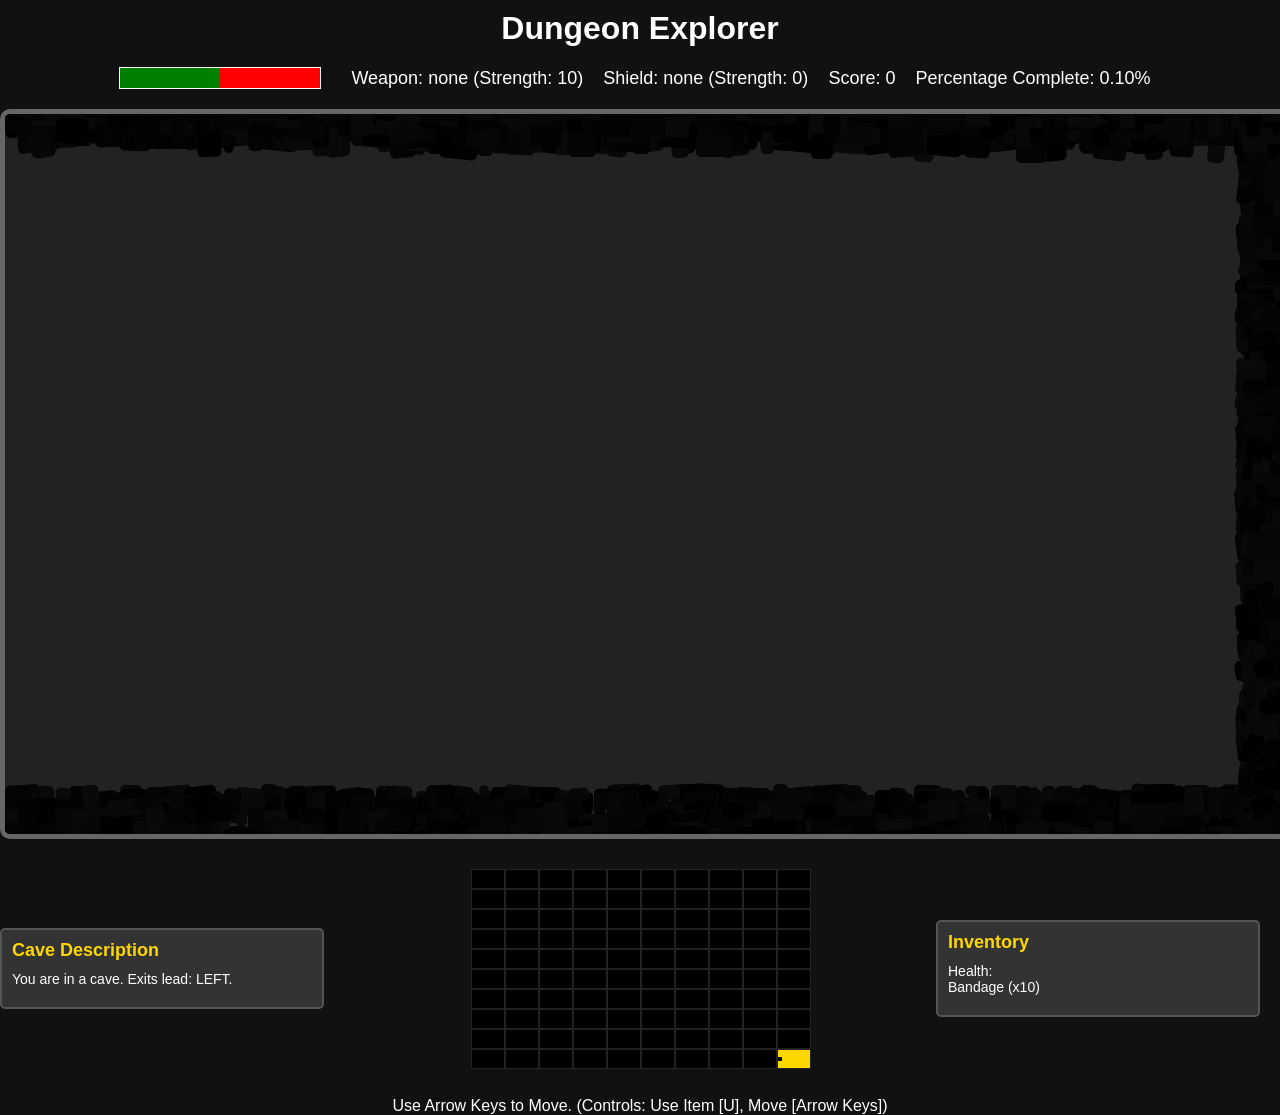
==== htdocs/index.html @ aaa2fb5c "Working game" ====
<!DOCTYPE html>
<html lang="en">
<head>
    <meta charset="UTF-8">
    <meta name="viewport" content="width=device-width, initial-scale=1.0">
    <title>Dungeon Explorer</title>
    <style>
        body {
            font-family: Arial, sans-serif;
            text-align: center;
            background-color: #111;
            color: white;
            margin: 0;
            max-width: 1280px;
            margin: 0 auto;
        }
    
        .wall-container {
            position: absolute;
            width: 100%;
            height: 100%;
        }
    
        .wall-chunk {
            position: absolute;
            background-color: #888; /* Default color; overridden by random color */
            border-radius: 5px; /* Optional: round edges of the chunks */
        }
    
        h1 {
            margin: 10px 0;
        }
    
        #game {
            max-width: 1280px;
            aspect-ratio: 16 / 9;
            width: 100%;
            margin: 20px auto;
            position: relative;
            background-color: #222;
            border: 5px solid #666;
            border-radius: 10px;
            overflow: hidden;
        }
    
        .wall, .ladder {
            position: absolute;
            background-color: #444;
        }
    
        .ladder {
            background-color: gold;
        }
    
        .wall.up, .ladder.up {
            top: 0;
            left: 0;
            width: 100%;
            height: 10px;
        }
    
        .wall.down, .ladder.down {
            bottom: 0;
            left: 0;
            width: 100%;
            height: 10px;
        }
    
        .wall.left, .ladder.left {
            left: 0;
            top: 0;
            width: 10px;
            height: 100%;
        }
    
        .wall.right, .ladder.right {
            right: 0;
            top: 0;
            width: 10px;
            height: 100%;
        }
    
        .enemy {
            position: absolute;
            top: 50%;
            left: 50%;
            transform: translate(-50%, -50%);
            width: 80px;
            height: 80px;
        }
    
        .artifact {
            position: absolute;
            top: 50%;
            left: 50%;
            transform: translate(-50%, -50%);
            width: 40px;
            height: 40px;
        }
    
        #mini-map {
            display: grid;
            grid-template-columns: repeat(10, 32px);
            grid-template-rows: repeat(10, 18px);
            gap: 2px;
            margin: 10px auto;
            width: max-content;
        }
    
        .mini-room {
            width: 32px;
            height: 18px;
            background-color: #333;
            border: 1px solid #222;
            position: relative;
        }
    
        .mini-room.discovered {
            background-color: #555;
        }
    
        .mini-room.current {
            background-color: gold;
        }
    
        .mini-exit {
            position: absolute;
            background-color: black;
            width: 4px;
            height: 4px;
        }
    
        .mini-exit.up {
            top: 0;
            left: 50%;
            transform: translateX(-50%);
        }
    
        .mini-exit.down {
            bottom: 0;
            left: 50%;
            transform: translateX(-50%);
        }
    
        .mini-exit.left {
            left: 0;
            top: 50%;
            transform: translateY(-50%);
        }
    
        .mini-exit.right {
            right: 0;
            top: 50%;
            transform: translateY(-50%);
        }
    
        .current-room {
            border: 3px solid gold;
            box-shadow: 0 0 10px rgba(255, 215, 0, 0.6);
        }
    
        #mini-map-container {
            display: flex;
            justify-content: center;
            align-items: center;
            margin: 20px auto;
        }
    
        #description-panel,
        #inventory-panel {
            width: 300px;
            padding: 10px;
            background-color: #333;
            border: 2px solid #555;
            border-radius: 5px;
            margin-right: 20px;
            text-align: left;
        }
    
        #description-panel h2,
        #inventory-panel h2 {
            margin: 0;
            font-size: 18px;
            color: gold;
        }
    
        #description-panel p,
        #inventory-panel p {
            margin: 10px 0;
            font-size: 14px;
        }

        #status-panel {
            display: flex;
            justify-content: center;
            align-items: center;
            margin: 20px auto;
        }

        #status-panel div {
            margin: 0 10px;
            font-size: 18px;
        }

        #status-panel h2 {
            margin: 0;
            font-size: 24px;
            color: gold;
        }

        #status-panel .health-bar-container,
        #status-panel .health-bar,
        #status-panel .health-fill {
            margin: 0; /* Ensure margin doesn't affect health bar */
        }
    
        /* Mobile breakpoint: stack mini-map container elements */
        @media (max-width: 1000px) {
            #mini-map-container {
                flex-direction: column;
                align-items: stretch;
            }
    
            #description-panel,
            #inventory-panel {
                margin: 10px auto;
                width: calc(100% - 40px); /* Make it more responsive for smaller screens */
            }
    
            #mini-map {
                margin: 10px auto;
            }
        }
    </style>


    
</head>
<body>
    <h1>Dungeon Explorer</h1>
    <div id="status-panel"></div>
    <div id="game"></div>
    <div id="mini-map-container">
        <div id="description-panel">
            <h2>Cave Description</h2>
            <p id="description">An unknown cave...</p>
        </div>
        <div id="mini-map"></div>
        <div id="inventory-panel">
            <h2>Inventory</h2>
            <p id="inventory">You are carrying nothing.</p>
        </div>
    </div>    <div id="info">Use Arrow Keys to Move</div>

    <script>
        const GRID_SIZE = 10;
        const TOTAL_SCREENS = GRID_SIZE * GRID_SIZE;
        const DIRECTIONS = {
            UP: [0, -1],
            DOWN: [0, 1],
            LEFT: [-1, 0],
            RIGHT: [1, 0]
        };

        const ENEMY_STATUSES = ["sleeping", "uninterested", "angry", "hungry", "curious"];

        const EXITS = [
            {
                name: "Oracle's Cauldron",
                activationArtifact: "Oracle's Potion",
                roomX: 0,
                roomY: 0
            }
        ]

        const ENEMY_TYPES = [
            { name: "Goblin", health: 50, strength: 10, maxCount: Math.floor(TOTAL_SCREENS * 0.3), score: 10 },
            { name: "Troll", health: 100, strength: 10, maxCount: Math.floor(TOTAL_SCREENS * 0.2), score: 20 },
            { name: "Orc", health: 150, strength: 30, maxCount: Math.floor(TOTAL_SCREENS * 0.15), score: 30 },
            { name: "Cyclops", health: 200, strength: 40, maxCount: Math.floor(TOTAL_SCREENS * 0.1), score: 40 },
            { name: "Wraith", health: 250, strength: 50, maxCount: Math.floor(TOTAL_SCREENS * 0.08), score: 50 },
            { name: "Minotaur", health: 300, strength: 60, maxCount: Math.floor(TOTAL_SCREENS * 0.05), score: 60 },
            { name: "Demon", health: 500, strength: 70, maxCount: Math.floor(TOTAL_SCREENS * 0.02), score: 100 },
        ];
        const BOSS_TYPES = [
            { name: "Oracle", health: 10000, strength: 10000, status: "mystical", score: 1000 },
            { name: "Ancient Dragon", health: 1000, strength: 100, status: "angry", score: 1000 },
            { name: "Necromancer King", health: 1000, strength: 100, status: "angry", score: 1000 },
            { name: "Infernal Overlord", health: 1000, strength: 100, status: "angry", score: 1000 },
            { name: "Leviathan", health: 1000, strength: 100, status: "angry", score: 1000 }
        ];
        const FOOD_ITEMS = [
            { name: "apple", health: 50 },
            { name: "bread", health: 30 },
            { name: "cheese", health: 40 },
            { name: "meat", health: 50 },
        ]; 
        const HEALTH_ITEMS = [
            { name: "bandage", health: 100 },
            { name: "potion", health: 200 },
            { name: "elixir", health: 500 },
            { name: "herb", health: 50 }
        ]
        const SHIELD_ITEMS = [
            { name: "Wooden Shield", strength: 20, uses: 10 },
            { name: "Iron Shield", strength: 40, uses: 20 },
            { name: "Steel Shield", strength: 60, uses: 25 },
            { name: "Golden Shield", strength: 80, uses: 30 },
            { name: "Diamond Shield", strength: 100, uses: 10000 }
        ];

        const WEAPON_ITEMS = [
            { name: "Wooden Sword", strength: 20, uses: 10, maxCount: Math.floor(TOTAL_SCREENS * 0.5) }, // Increased maxCount
            { name: "Iron Sword", strength: 40, uses: 20, maxCount: Math.floor(TOTAL_SCREENS * 0.25) },
            { name: "Steel Sword", strength: 60, uses: 25, maxCount: Math.floor(TOTAL_SCREENS * 0.2) },
            { name: "Golden Sword", strength: 80, uses: 30, maxCount: Math.floor(TOTAL_SCREENS * 0.15) },
            { name: "Diamond Sword", strength: 100, uses: 10000, maxCount: Math.floor(TOTAL_SCREENS * 0.1) },
            { name: "Battle Axe", strength: 50, uses: 15, maxCount: Math.floor(TOTAL_SCREENS * 0.2) },
            { name: "War Hammer", strength: 70, uses: 20, maxCount: Math.floor(TOTAL_SCREENS * 0.15) },
            { name: "Magic Staff", strength: 90, uses: 10, maxCount: Math.floor(TOTAL_SCREENS * 0.1) },
            { name: "Crossbow", strength: 60, uses: 20, maxCount: Math.floor(TOTAL_SCREENS * 0.2) },
            { name: "Throwing Knives", strength: 30, uses: 5, maxCount: Math.floor(TOTAL_SCREENS * 0.25) },
            { name: "Asterion's Wrath", strength: 1000, uses: 1, maxCount: Math.floor(TOTAL_SCREENS * 0.01) } // Extremely powerful, one-time use
        ];

        const ARTIFACTS = ["Oracle's Potion", "Sword of Power", "Shield of Ages", "Ring of Fate", "Amulet of Souls"];

        const dungeon = Array.from({ length: TOTAL_SCREENS }, () => ({
            exits: [],
            discovered: false,
            enemy: null,
            enemyHealth: null,
            enemyStrength: null,
            isBoss: false,
            artifact: null,
            hasArtifact: false,
            dungeonExits: []
        }));
        let currentX = GRID_SIZE - 1, currentY = GRID_SIZE - 1; 
        let player = 
            {
                'name': 'Player 1',
                'inventory': {
                    'food': [],
                    'weapon': [],
                    'shield': [],
                    'artifacts': [],
                    'health': [
                        { 'name': 'bandage', 'quantity': 10 }
                    ]
                },
                'health': 250,
                'max-health' : 500,
                'weaponstrength': 10,
                'weaponuses': -1,
                'weapon': 'none',
                'shieldstrength': 0,
                'shielduses': -1,
                'shield': 'none',
                'score': 0,
                'percentcomplete': 0
            };
        
        let gameStatus = {
            'totalEnemies': 0,
            'totalBosses' : 0,
            'discoveredRooms': 0,
            'totalRooms': TOTAL_SCREENS
        }
   
        function isInBounds(x, y) {
            return x >= 0 && x < GRID_SIZE && y >= 0 && y < GRID_SIZE;
        }

        function getIndex(x, y) {
            return y * GRID_SIZE + x;
        }

        function addExit(x1, y1, x2, y2) {
            const room1 = dungeon[getIndex(x1, y1)];
            const room2 = dungeon[getIndex(x2, y2)];
            const dx = x2 - x1;
            const dy = y2 - y1;

            if (dx === 0 && dy === -1) { room1.exits.push('UP'); room2.exits.push('DOWN'); }
            if (dx === 0 && dy === 1) { room1.exits.push('DOWN'); room2.exits.push('UP'); }
            if (dx === -1 && dy === 0) { room1.exits.push('LEFT'); room2.exits.push('RIGHT'); }
            if (dx === 1 && dy === 0) { room1.exits.push('RIGHT'); room2.exits.push('LEFT'); }
        }

        function generateMaze() {
            const stack = [];
            const visited = new Set();
            let x = GRID_SIZE - 1, y = GRID_SIZE - 1;
            visited.add(`${x},${y}`);
            stack.push({ x, y });

            while (stack.length > 0) {
                const current = stack[stack.length - 1];
                const { x, y } = current;

                const neighbors = [];
                for (const [_, [dx, dy]] of Object.entries(DIRECTIONS)) {
                    const nx = x + dx;
                    const ny = y + dy;
                    if (isInBounds(nx, ny) && !visited.has(`${nx},${ny}`)) {
                        neighbors.push({ x: nx, y: ny });
                    }
                }

                if (neighbors.length > 0) {
                    const next = neighbors[Math.floor(Math.random() * neighbors.length)];
                    addExit(x, y, next.x, next.y);
                    visited.add(`${next.x},${next.y}`);
                    stack.push(next);
                } else {
                    stack.pop();
                }
            }
        }

        function placeEnemies() {
            console.log('Placing enemies in the dungeon');
            const bossPositions = new Set();
            while (bossPositions.size < BOSS_TYPES.length) {
                const pos = Math.floor(Math.random() * TOTAL_SCREENS / 2); // Only top half of the dungeon
                if (pos !== 0 && pos !== TOTAL_SCREENS - 1) {
                    bossPositions.add(pos);
                    const bossIndex = bossPositions.size - 1;
                    dungeon[pos].isBoss = true;
                    dungeon[pos].enemy = BOSS_TYPES[bossIndex].name;
                    dungeon[pos].artifact = ARTIFACTS[bossIndex];
                    // add health to boss
                    dungeon[pos].enemyHealth = BOSS_TYPES[bossIndex].health;
                    dungeon[pos].enemyMaxHealth = BOSS_TYPES[bossIndex].health;
                    dungeon[pos].enemyStrength = BOSS_TYPES[bossIndex].strength;
                    // status is always angry
                    dungeon[pos].enemyStatus = BOSS_TYPES[bossIndex].status;
                    dungeon[pos].enemyScore = BOSS_TYPES[bossIndex].score;
                    console.log('Placed boss', dungeon[pos].enemy, 'in room', pos);
                    gameStatus.totalBosses += 1;
                }
            }

            dungeon.forEach((room, index) => {
                if (!room.isBoss && index !== 0 && index !== TOTAL_SCREENS - 1) {
                    if (Math.random() < 0.8) {
                        var randomEnemy = ENEMY_TYPES[Math.floor(Math.random() * ENEMY_TYPES.length)];
                        var enemyCount = dungeon.filter(r => r.enemy === randomEnemy.name).length;
                        if (enemyCount < randomEnemy.maxCount) {
                            room.enemy = randomEnemy.name;
                            room.enemyHealth = randomEnemy.health;
                            room.enemyMaxHealth = randomEnemy.health;
                            room.enemyStrength = randomEnemy.strength;
                            room.enemyStatus = ENEMY_STATUSES[Math.floor(Math.random() * ENEMY_STATUSES.length)];
                            room.enemyScore = randomEnemy.score;
                            console.log('Placed', room.enemyStatus, room.enemy, 'in room', index, 'there are', enemyCount + 1, 'of them');
                            gameStatus.totalEnemies += 1;
                        }
                    }
                }
            });
            console.log('Placed ' + dungeon.filter(r => r.enemy).length + ' enemies in the dungeon');
        
        }

        function placeWeapons() {
          
            dungeon.forEach((room, index) => {
                if (Math.random() < 0.4 && index !== 0 && index !== TOTAL_SCREENS - 1) {
                    var randomWeapon = WEAPON_ITEMS[Math.floor(Math.random() * WEAPON_ITEMS.length)];
                    var weaponCount = dungeon.filter(r => r.enemy === randomWeapon.name).length;
                    if (weaponCount < randomWeapon.maxCount) {
                        room.weapon = randomWeapon.name;
                        room.weaponStrength = randomWeapon.strength;
                        room.weaponUses = randomWeapon.uses;
                    }
                }
            });
            console.log('Placed ' + dungeon.filter(r => r.weapon).length + ' weapons in the dungeon');
        
        }


        function placeItems() {
          
          dungeon.forEach((room, index) => {
            if (Math.random() < 0.3 && index !== 0 && index !== TOTAL_SCREENS - 1) {
                var randomFood = FOOD_ITEMS[Math.floor(Math.random() * FOOD_ITEMS.length)];
                room.food = randomFood.name;
                room.foodHealth = randomFood.health;
            }
            if (Math.random() < 0.2 && index !== 0 && index !== TOTAL_SCREENS - 1) {
                var randomHealth = HEALTH_ITEMS[Math.floor(Math.random() * HEALTH_ITEMS.length)];
                room.health = randomHealth.name;
                room.healthValue = randomHealth.health;
            }
            if (Math.random() < 0.3 && index !== 0 && index !== TOTAL_SCREENS - 1) {
                var randomShield = SHIELD_ITEMS[Math.floor(Math.random() * SHIELD_ITEMS.length)];
                room.shield = randomShield.name;
                room.shieldStrength = randomShield.strength;
                room.shieldUses = randomShield.uses;
            }
          });
           
      
      }


        function renderRoom() {
        
            const gameDiv = document.getElementById('game');
            const descriptionDiv = document.getElementById('description');
            gameDiv.innerHTML = '';  // Clear previous room
            console.log(getIndex(currentX, currentY));
            const currentRoom = dungeon[getIndex(currentX, currentY)];
            if (!currentRoom.discovered) { 
                gameStatus.discoveredRooms += 1;
                //discovering all rooms is worth 10% of the percentage complete so calculate that from the total rooms to discover rooms and add to percentcomplete player status
                player.percentcomplete += 10 / gameStatus.totalRooms;

            }
            currentRoom.discovered = true;
            
            // if storedExits exists, restore the exits
            if (currentRoom.storedExits) {
                currentRoom.exits = currentRoom.storedExits;
                currentRoom.storedExits = null;
            }
            console.log(currentRoom);

            // Helper function to create a jagged rocky wall at the edges of the room
            function createRockyWall(direction) {
            const wallContainer = document.createElement('div');
            wallContainer.className = `wall-container ${direction.toLowerCase()}`;
            wallContainer.style.position = 'absolute';

            // Set position based on direction (top, bottom, left, right)
            if (direction === 'UP') {
                wallContainer.style.top = '-30px';
                wallContainer.style.left = '0';
                wallContainer.style.width = '100%';
                wallContainer.style.height = '50px';
            } else if (direction === 'DOWN') {
                wallContainer.style.bottom = '0';
                wallContainer.style.left = '0';
                wallContainer.style.width = '100%';
                wallContainer.style.height = '50px';
            } else if (direction === 'LEFT') {
                wallContainer.style.top = '0';
                wallContainer.style.left = '-20px';
                wallContainer.style.width = '50px';
                wallContainer.style.height = '100%';
            } else if (direction === 'RIGHT') {
                wallContainer.style.top = '0';
                wallContainer.style.right = '0';
                wallContainer.style.width = '50px';
                wallContainer.style.height = '100%';
            }

            // Add jagged wall chunks (irregular pieces of rock)
            const numChunks = 1000;  // Number of "chunks" per wall (adjustable)
            for (let i = 0; i < numChunks; i++) {
                const wallChunk = document.createElement('div');
                wallChunk.className = 'wall-chunk';

                // Each chunk will have a random width, height, and position to simulate a jagged rock
                const randomWidth = Math.floor(Math.random() * 30) + 10;  // Width of the chunk
                const randomHeight = Math.floor(Math.random() * 20) + 10; // Height of the chunk
                const randomX = Math.floor(Math.random() * 100);  // Horizontal offset (0 to 100%)
                const randomY = Math.floor(Math.random() * 100);  // Vertical offset (0 to 100%)
                const randomRotation = Math.floor(Math.random() * 15) - 7; // Rotation to make the chunk jagged
                const randomValue = Math.floor(Math.random() * 10);
                const randomColor = `rgb(${randomValue}, ${randomValue}, ${randomValue})`;  // Shades of very dark grey

                wallChunk.style.width = `${randomWidth}px`;
                wallChunk.style.height = `${randomHeight}px`;
                wallChunk.style.position = 'absolute';
                wallChunk.style.left = `${randomX}%`;
                wallChunk.style.top = `${randomY}%`;
                wallChunk.style.backgroundColor = randomColor;
                wallChunk.style.transform = `rotate(${randomRotation}deg)`; // Make it look jagged

                wallContainer.appendChild(wallChunk);
            }

            gameDiv.appendChild(wallContainer);
            }

            // Create jagged walls along each edge (only if there is no exit)
            ['UP', 'DOWN', 'LEFT', 'RIGHT'].forEach(dir => {
            if (!currentRoom.exits.includes(dir)) {
                createRockyWall(dir);
            }
            });

            // Place the enemy slightly to the left side of the room
            if (currentRoom.enemy) {
                renderEnemy(currentRoom, gameDiv);
            }
            if (currentRoom.weapon) {
                renderWeapon(currentRoom, gameDiv);
            }
            if (currentRoom.food) {
                renderFood(currentRoom, gameDiv);
            }
            if (currentRoom.health) {
                renderHealth(currentRoom, gameDiv);
            }
            if (currentRoom.shield) {
                renderShield(currentRoom, gameDiv);
            }
            if (currentRoom.dungeonExits) {
                renderDungeonExit(currentRoom, gameDiv);
            }
            // Place the artifact further left from the enemy (if this is a boss room)
            if (currentRoom.isBoss) {
            const artifactDiv = document.createElement('img');
            artifactDiv.src = `images/${currentRoom.artifact.toLowerCase().replaceAll(' ', '_')}.png`;
            artifactDiv.className = 'artifact';
            artifactDiv.alt = currentRoom.artifact;

            // Position the artifact further to the left
            artifactDiv.style.left = '20%';  // Adjust as needed
            artifactDiv.style.top = '50%';   // Center vertically
            gameDiv.appendChild(artifactDiv);
            }
            let description = `You are in a cave.`;
            if (currentRoom.exits.length > 0) {
                description += ` Exits lead: ${currentRoom.exits.join(', ')}.`;
            } else {
                description += ` Exits lead: nowhere.`;
            }
            description += `<br>`;
            if (currentRoom.enemy) {
                description += ` You see ${['a', 'e', 'i', 'o', 'u'].includes(currentRoom.enemyStatus[0].toLowerCase()) ? 'an' : 'a'} ${currentRoom.enemyStatus} ${currentRoom.enemy} nearby.`;
                description += ` It has ${currentRoom.enemyHealth} health and ${currentRoom.enemyStrength} strength.`;
                if (currentRoom.enemyStatus === 'angry' || currentRoom.enemyStatus === 'hungry') {
                    description += ` The exits are blocked by the ${currentRoom.enemy}.`;
                    currentRoom.storedExits = currentRoom.exits;
                    currentRoom.exits = []; // Block exits if enemy is angry
                }
            }
            if (currentRoom.isBoss) {
                description += ` This cave contains the ${currentRoom.artifact}.`;
            }
            const items = [];
            if (currentRoom.weapon) {
                items.push(`${['a', 'e', 'i', 'o', 'u'].includes(currentRoom.weapon[0].toLowerCase()) ? 'an' : 'a'} ${currentRoom.weapon}`);
            }
            if (currentRoom.food) {
                items.push(`some ${currentRoom.food}`);
            }
            if (currentRoom.health) {
                items.push(`${['a', 'e', 'i', 'o', 'u'].includes(currentRoom.health[0].toLowerCase()) ? 'an' : 'a'} ${currentRoom.health}`);
            }
            if (currentRoom.shield) {
                items.push(`${['a', 'e', 'i', 'o', 'u'].includes(currentRoom.shield[0].toLowerCase()) ? 'an' : 'a'} ${currentRoom.shield}`);
            }
            if (items.length > 0) {
                const lastItem = items.pop();
                description += ` You see ${items.join(', ')}${items.length > 0 ? ' and ' : ''}${lastItem} here.`;
            }
            descriptionDiv.innerHTML = description;

            const infoDiv = document.getElementById('info');
            let infoText = '';

            if (currentRoom.enemy) {
                if (currentRoom.enemyStatus === 'angry') {
                    infoText = 'The enemy is blocking the exits. You must defeat it or attempt to run to escape!';
                } else if (currentRoom.enemyStatus === 'sleeping') {
                    infoText = 'The enemy is sleeping. You can try to sneak past it.';
                } else if (currentRoom.enemyStatus === 'hungry') {
                    infoText = 'The enemy looks hungry. You can give it food or attack.';
                } else {
                    infoText = 'An enemy is nearby.';
                }
            } else {
                infoText = 'Use Arrow Keys to Move.';
            }

            if (currentRoom.weapon || currentRoom.artifact || currentRoom.food || currentRoom.health) {
                infoText += ' There is something here to pick up.';
            }

            infoText += ' (Controls: ';
            if (currentRoom.enemy) {
                if (currentRoom.enemyStatus === 'hungry') {
                    infoText += 'Give [G], ';
                }
                infoText += 'Attack [A],'; 
                
                if (currentRoom.enemyStatus == 'angry' || currentRoom.enemyStatus =='hungry') { 
                    infoText += 'Run [R], ';
                }
            }
            infoText += 'Use Item [U], Move [Arrow Keys]';
            if (currentRoom.weapon || currentRoom.artifact || currentRoom.food || currentRoom.health) {
                infoText += ', Pick Up [P]';
            }
            infoText += ')';

            infoDiv.textContent = infoText;
            document.querySelectorAll('img').forEach(img => {
                img.onerror = () => img.src = 'https://placehold.co/400';
            });
            renderPlayerStatus();
            renderInventory();  // Update inventory after rendering the room
            renderMiniMap();  // Update mini-map after rendering the room
            console.log(player, gameStatus);
        }

        function renderPlayerStatus() {
            // output health, strength, weapon, shield, score, and percentage complete to status panel
            const statusDiv = document.getElementById('status-panel');
            statusDiv.innerHTML = '';
            const healthDiv = document.createElement('div');
            const healthBarContainer = document.createElement('div');
            healthBarContainer.className = 'health-bar-container';
            const healthBar = document.createElement('div');
            healthBar.className = 'health-bar';
            healthBar.style.width = '200px';
            healthBar.style.height = '20px';
            healthBar.style.border = '1px solid white';
            healthBar.style.backgroundColor = 'red';

            const healthFill = document.createElement('div');
            healthFill.className = 'health-fill';
            healthFill.style.height = '100%';
            healthFill.style.width = `${(player.health / player['max-health']) * 100}%`;
            healthFill.style.backgroundColor = 'green';

            healthBar.appendChild(healthFill);
            healthBarContainer.appendChild(healthBar);
            statusDiv.appendChild(healthBarContainer);
            statusDiv.appendChild(healthDiv);
            const weaponDiv = document.createElement('div');
            weaponDiv.textContent = `Weapon: ${player.weapon} (Strength: ${player.weaponstrength}${player.weaponuses < 0 ? '' : `, Uses: ${player.weaponuses}`})`;
            statusDiv.appendChild(weaponDiv);
            const shieldDiv = document.createElement('div');
            shieldDiv.textContent = `Shield: ${player.shield} (Strength: ${player.shieldstrength}${player.shielduses < 0 ? '' : `, Uses: ${player.shielduses}`})`;
            statusDiv.appendChild(shieldDiv);
            const scoreDiv = document.createElement('div');
            scoreDiv.textContent = `Score: ${player.score}`;
            statusDiv.appendChild(scoreDiv);
            const percentCompleteDiv = document.createElement('div');
            percentCompleteDiv.textContent = `Percentage Complete: ${player.percentcomplete.toFixed(2)}%`;
            statusDiv.appendChild(percentCompleteDiv);
        }

        function renderEnemy(currentRoom, gameDiv) {
            const enemyImg = document.createElement('img');
                enemyImg.src = `images/${currentRoom.enemy.toLowerCase().replaceAll(' ', '_')}.png`;
                enemyImg.className = 'enemy';
                enemyImg.alt = currentRoom.enemy;

                // Position the enemy on the left side of the room
                enemyImg.style.left = '10%';  // Adjust this value to place the enemy
                enemyImg.style.top = '50%';   // Center vertically
                gameDiv.appendChild(enemyImg);
                
                const enemyHealthBarContainer = document.createElement('div');
                enemyHealthBarContainer.className = 'health-bar-container';
                enemyHealthBarContainer.style.position = 'absolute';
                enemyHealthBarContainer.style.left = '6.8%';  // Align with enemy position
                enemyHealthBarContainer.style.top = '43%';   // Position above the enemy

                const enemyHealthBar = document.createElement('div');
                enemyHealthBar.className = 'health-bar';
                enemyHealthBar.style.width = '80px';
                enemyHealthBar.style.height = '5px';
                enemyHealthBar.style.border = '1px solid white';
                enemyHealthBar.style.backgroundColor = 'red';

                const enemyHealthFill = document.createElement('div');
                enemyHealthFill.className = 'health-fill';
                enemyHealthFill.style.height = '100%';
                enemyHealthFill.style.width = `${(currentRoom.enemyHealth / currentRoom.enemyMaxHealth) * 100}%`;
                enemyHealthFill.style.backgroundColor = 'green';

                enemyHealthBar.appendChild(enemyHealthFill);
                enemyHealthBarContainer.appendChild(enemyHealthBar);
                gameDiv.appendChild(enemyHealthBarContainer);
        }

        function renderWeapon(currentRoom, gameDiv) {
            const weaponImg = document.createElement('img');
            weaponImg.src = `images/${currentRoom.weapon.toLowerCase().replaceAll(' ', '_')}.png`;
            weaponImg.className = 'artifact';
            weaponImg.alt = currentRoom.weapon;

            // Position the weapon in the room
            weaponImg.style.left = '30%';  // Adjust this value to place the weapon
            weaponImg.style.top = '50%';   // Center vertically
            gameDiv.appendChild(weaponImg);
        }
        function renderFood(currentRoom, gameDiv) {
            const foodImg = document.createElement('img');
            foodImg.src = `images/${currentRoom.food.toLowerCase().replaceAll(' ', '_')}.png`;
            foodImg.className = 'artifact';
            foodImg.alt = currentRoom.food;

            // Position the food in the room
            foodImg.style.left = '40%';  // Adjust this value to place the food
            foodImg.style.top = '50%';   // Center vertically
            gameDiv.appendChild(foodImg);
        }

        function renderHealth(currentRoom, gameDiv) {
            const healthImg = document.createElement('img');
            healthImg.src = `images/${currentRoom.health.toLowerCase().replaceAll(' ', '_')}.png`;
            healthImg.className = 'artifact';
            healthImg.alt = currentRoom.health;

            // Position the health in the room
            healthImg.style.left = '50%';  // Adjust this value to place the health
            healthImg.style.top = '50%';   // Center vertically
            gameDiv.appendChild(healthImg);
        }

        function renderShield(currentRoom, gameDiv) {
            const shieldImg = document.createElement('img');
            shieldImg.src = `images/${currentRoom.shield.toLowerCase().replaceAll(' ', '_')}.png`;
            shieldImg.className = 'artifact';
            shieldImg.alt = currentRoom.shield;

            // Position the shield in the room
            shieldImg.style.left = '60%';  // Adjust this value to place the shield
            shieldImg.style.top = '50%';   // Center vertically
            gameDiv.appendChild(shieldImg);
        }

        function renderMiniMap() {
            const miniMapDiv = document.getElementById('mini-map');
            miniMapDiv.innerHTML = ''; // Clear the mini-map

            // Loop through the rooms in the dungeon
            dungeon.forEach((room, index) => {
            const roomDiv = document.createElement('div');
            roomDiv.className = 'mini-room';

            // Set the background color based on whether the room is discovered
            if (room.discovered) {
                roomDiv.classList.add('discovered');
            } else {
                roomDiv.style.backgroundColor = 'black';  // Set undiscovered rooms to black
            }

            // Add the 'current' class if this is the current room
            if (index === getIndex(currentX, currentY)) {
                roomDiv.classList.add('current');
            }

            // Add mini-exit markers for each room based on its exits
            if (room.exits.includes('UP')) {
                const exitDiv = document.createElement('div');
                exitDiv.className = 'mini-exit up';
                roomDiv.appendChild(exitDiv);
            }
            if (room.exits.includes('DOWN')) {
                const exitDiv = document.createElement('div');
                exitDiv.className = 'mini-exit down';
                roomDiv.appendChild(exitDiv);
            }
            if (room.exits.includes('LEFT')) {
                const exitDiv = document.createElement('div');
                exitDiv.className = 'mini-exit left';
                roomDiv.appendChild(exitDiv);
            }
            if (room.exits.includes('RIGHT')) {
                const exitDiv = document.createElement('div');
                exitDiv.className = 'mini-exit right';
                roomDiv.appendChild(exitDiv);
            }

            // Append the room to the mini-map
            miniMapDiv.appendChild(roomDiv);
            });
        }

        function movePlayer(direction) {
            console.log('moving player', direction);
            const [dx, dy] = DIRECTIONS[direction];
            const nextX = currentX + dx;
            const nextY = currentY + dy;
            const currentRoom = dungeon[getIndex(currentX, currentY)];

            // if the room contains a sleeping enemy, there is a 50% chance of waking it up. If it wakes up its status will change to one of the others - could be angry, hungry, curious, uninterested 
            if (currentRoom.enemy && currentRoom.enemyStatus === 'sleeping') {
                if (Math.random() < 0.5) {
                    alert('The '+currentRoom.enemy+' wakes up!');
                    let newStatus;
                    do {
                        newStatus = ENEMY_STATUSES[Math.floor(Math.random() * ENEMY_STATUSES.length)];
                    } while (newStatus === 'sleeping');
                    currentRoom.enemyStatus = newStatus;
                        renderRoom();
                        return;
                }
            }

 

            if (currentRoom.exits.includes(direction) && isInBounds(nextX, nextY)) {
                currentX = nextX;
                currentY = nextY;
                renderRoom();
            }
        }

        window.addEventListener('keydown', (e) => {
            if (e.key === 'ArrowUp') movePlayer('UP');
            if (e.key === 'ArrowDown') movePlayer('DOWN');
            if (e.key === 'ArrowLeft') movePlayer('LEFT');
            if (e.key === 'ArrowRight') movePlayer('RIGHT');
            // add controls for Give (G), 'Attack (A)', 'Run (R)', 'Pick Up (P)', 'Eat (E)'
            if (e.key === 'g') {
                // give item to enemy (food for hungry enemies)
                // allow to select from inventory
                // allow select all food items to give enemy - changes their status to curious
                // if enemy is not hungry then return or there is no food then return
                let currentRoom = dungeon[getIndex(currentX, currentY)];

                if (currentRoom.isBoss && currentRoom.enemy == 'Oracle') {
                    // if the user doesn't have any artifacts then return
                    if (player.inventory.artifacts.length === 0) {
                        return;
                    } 

                    // if they do then allow them to select on artifact to give to the Oracle. The oracle will give them the Oracle's Potion in return and then disappear. Increment score by 1000 and percentage complete by 5%
                    let artifactItems = player.inventory.artifacts.map((item, index) => `${index + 1}. ${item.name}`);

                    let allItems = artifactItems;
                    let itemIndex = prompt(`Select an artifact to give to the Oracle:\n${allItems.join('\n')}`);

                    if (itemIndex) {
                        itemIndex = parseInt(itemIndex) - 1;
                        let item = allItems[itemIndex];
                        let itemName = item.split(' ').slice(1).join(' ');
                        // find item in inventory and get the health it adds - step through food and health to find it 
                        for (let i = 0; i < player.inventory.artifacts.length; i++) {
                            if (player.inventory.artifacts[i].name === itemName) {
                                item = player.inventory.artifacts[i];
                            }
                        }
                        // remove from inventory
                        for (let i = 0; i < player.inventory.artifacts.length; i++) {
                            if (player.inventory.artifacts[i].name === itemName) {
                                player.inventory.artifacts.splice(i, 1);
                            }
                        }
                        // give the player the Oracle's Potion
                        player.inventory.artifacts.push({ name: "Oracle's Potion", quantity: 1 });
                        player.score += 1000;
                        player.percentcomplete += 5;
                        alert(`You gave the Oracle the ${itemName}. The Oracle gave you a magical potion in return. Before disappearing the Oracle says, "You are on the right path. This potion will return you home."`);
                        currentRoom.enemy = null;
                        currentRoom.enemyStatus = null;
                        currentRoom.artifact = null;
                        currentRoom.isBoss = false;
                        
                        renderRoom();
                    }

                    return;
                }


                if (!currentRoom.enemy || currentRoom.enemyStatus !== 'hungry') {
                    return;
                }
                if (player.inventory.food.length === 0) {
                    return;
                }

                let foodItems = player.inventory.food.map((item, index) => `${index + 1}. ${item.name} (${item.quantity})`);
                let allItems = foodItems;
                let itemIndex = prompt(`Select an item to give to the enemy:\n${allItems.join('\n')}`);

                if (itemIndex) {
                    itemIndex = parseInt(itemIndex) - 1;
                    let item = allItems[itemIndex];
                    let itemName = item.split(' ')[1];
                    // find item in inventory and get the health it adds - step through food and health to find it 
                    for (let i = 0; i < player.inventory.food.length; i++) {
                        if (player.inventory.food[i].name === itemName) {
                            item = player.inventory.food[i];
                        }
                    }
                    // remove from inventory
                    for (let i = 0; i < player.inventory.food.length; i++) {
                        if (player.inventory.food[i].name === itemName) {
                            player.inventory.food[i].quantity -= 1;
                            if (player.inventory.food[i].quantity === 0) {
                                player.inventory.food.splice(i, 1);
                            }
                        }
                    }
                    // change enemy status to curious
                    let currentRoom = dungeon[getIndex(currentX, currentY)];
                    currentRoom.enemyStatus = 'curious';
                    alert(`You gave the ${currentRoom.enemy} some ${itemName}. It now looks curious.`);
                    renderRoom();
                }

            }
            if (e.key === 'u') {
                // if inventory is empty return
                if (player.inventory.length === 0 || player.health === 600 ) {
                    return;
                }
                // use item - allow to select from inventory
                // list all health and food items and give them a number to select

                // if the user has the oracle's potion and the room has the oracle's cauldron dungeonExit use them and complete the game
                let currentRoom = dungeon[getIndex(currentX, currentY)];
                if (currentRoom.dungeonExits && player.inventory.artifacts.find(item => item.name === "Oracle's Potion")) {
                    // complete game = 5% of percentage complete
                    // 5% for each artifact in inventory
                    player.percentcomplete += 5 * player.inventory.artifacts.length;
                    player.percentcomplete += 5;
                    // score = 1000 for each artifact in inventory + 5000 for complete
                    player.score += 1000 * player.inventory.artifacts.length;
                    player.score += 5000;

                    alert(`You used the Oracle's Potion and returned home. You have completed the game! Your final score is ${player.score} and you completed ${player.percentcomplete.toFixed(2)}% of the dungeon.`);
                    location.reload();
                    return;
                }

                

                let healthItems = player.inventory.health.map((item, index) => `${index + 1}. ${item.name} (${item.quantity})`);
                let foodItems = player.inventory.food.map((item, index) => `${index + healthItems.length + 1}. ${item.name} (${item.quantity})`);
                let allItems = healthItems.concat(foodItems);
                let itemIndex = prompt(`Select an item to use:\n${allItems.join('\n')}`);
                if (itemIndex) {
                    itemIndex = parseInt(itemIndex) - 1;
                    let item = allItems[itemIndex];
                    let itemName = item.split(' ')[1];
                    // find item in inventory and get the health it adds - step through food and health to find it 
                    for (let i = 0; i < player.inventory.health.length; i++) {
                        if (player.inventory.health[i].name === itemName) {
                            item = player.inventory.health[i];
                        }
                    }
                    for (let i = 0; i < player.inventory.food.length; i++) {
                        if (player.inventory.food[i].name === itemName) {
                            item = player.inventory.food[i];
                        }
                    }
                    // get item health from FOOD_ITEMS or HEALTH_ITEMS
            

                    item = FOOD_ITEMS.find(item => item.name === itemName) || HEALTH_ITEMS.find(item => item.name === itemName);

                    // if item is potion then
                    if (item.name == 'potion') {
                        // random effects = anything up to -50 health, upto +500 health OR could transport you to a random room
                        // remove from inventory
                        for (let i = 0; i < player.inventory.food.length; i++) {
                            console.log(player.inventory.food[i].name, item.name, i, player.inventory.food.length);
                            if (player.inventory.food[i].name === item.name) {
                                player.inventory.food[i].quantity -= 1;
                                if (player.inventory.food[i].quantity === 0) {
                                    player.inventory.food.splice(i, 1);
                                }
                            }
                        }


                        let randomEffect = Math.floor(Math.random() * 3);
                        if (randomEffect === 0) {
                            let healthChange = Math.floor(Math.random() * 50) * -1;
                            player.health += healthChange;
                            alert(`You drank the potion and lost ${healthChange} health. You now have ${player.health} health.`);
                            if (player.health <= 0) {
                                alert('You died!');
                                location.reload();
                            }
                        } else if (randomEffect === 1) {
                            player.health += Math.floor(Math.random() * 500);
                            if (player.health > player['max-health']) {
                                player.health = player['max-health'];
                            }
                            alert(`You drank the potion and gained health. You now have ${player.health} health.`);
                        } else {
                            let randomRoom = Math.floor(Math.random() * TOTAL_SCREENS);
                            currentX = randomRoom % GRID_SIZE;
                            currentY = Math.floor(randomRoom / GRID_SIZE);
                            alert(`After drinking the potion you passed out and woke to find yourself in a different room.`);
                            renderRoom();
                        }
                    } else { 
                        if (player.health === player['max-health']) {
                            alert('You are already at full health.');
                            return;
                        }
                        //console.log(item);
                        player.health += item.health;
                        if (player.health > player['max-health']) {
                            player.health = player['max-health'];
                        }   
                        // remove item from inventory - step through and find selected item and reduce count by one, if count is 0 remove item
                        for (let i = 0; i < player.inventory.health.length; i++) {
                            if (player.inventory.health[i].name === itemName) {
                                player.inventory.health[i].quantity -= 1;
                                if (player.inventory.health[i].quantity === 0) {
                                    player.inventory.health.splice(i, 1);
                                }
                            }
                        }
                        for (let i = 0; i < player.inventory.food.length; i++) {
                            if (player.inventory.food[i].name === itemName) {
                                player.inventory.food[i].quantity -= 1;
                                if (player.inventory.food[i].quantity === 0) {
                                    player.inventory.food.splice(i, 1);
                                }
                            }
                        }
                    }
                   // alert(`You have used ${item.name} and gained ${item.health} health. You now have ${player.health} health.`);
                    renderInventory();
                }
            }
            if (e.key === 'a') {
                // attack enemy
                attackEnemy();
            }
            if (e.key === 'r') {
                // run from 25% chance of moving in a random available direction, if not forced to attack
                // if no enemy return
                let currentRoom = dungeon[getIndex(currentX, currentY)];
                if (!currentRoom.enemy) {
                    return;
                }
                let availableDirections = ['UP', 'DOWN', 'LEFT', 'RIGHT'].filter(dir => dungeon[getIndex(currentX, currentY)].storedExits.includes(dir));
                if ((currentRoom.enemyStatus === 'hungry' && Math.random() < 0.5) || (Math.random() < 0.25 && availableDirections.length > 0)) {
                    alert('You manage to escape!')
                    console.log(availableDirections);
                    const randomDirection = availableDirections[Math.floor(Math.random() * availableDirections.length)];
                    currentRoom.exits = currentRoom.storedExits;
                    movePlayer(randomDirection);
                } else {
                    // add note to description that the enemy catches you and you must fight
                    alert('The enemy catches you and you must fight!');
                    let descriptionDiv = document.getElementById('description');
                    descriptionDiv.textContent += ' The enemy catches you and you must fight!';
                    attackEnemy();
                }
            }
            if (e.key === 'p') {
                // pick up item
                // check if there are items in the room to pick up - there could be multiple
                let currentRoom = dungeon[getIndex(currentX, currentY)];
                // items can include weapons, food, health, shields
                // player can only hold one weapon and one shield at a time so must drop any they are carrying
                // other items can be up to 10 each and held in inventory
                // if there are multiple items prompt to select which to pick up
                let items = [];
                if (currentRoom.weapon) {
                    items.push(currentRoom.weapon);
                }
                if (currentRoom.food) {
                    items.push(currentRoom.food);
                }
                if (currentRoom.health) {
                    items.push(currentRoom.health);
                }
                if (currentRoom.shield) {
                    items.push(currentRoom.shield);
                }
               
                if (items.length === 0) {
                    return;
                }
                let itemIndex = prompt(`Select an item to pick up:\n${items.map((item, index) => `${index + 1}. ${item}`).join('\n')}`);
                itemIndex = parseInt(itemIndex) - 1;
                console.log(items);
                console.log(itemIndex);
                if (itemIndex >= 0 && itemIndex < items.length) {
                    console.log(items);
                    console.log(items[itemIndex]);
                    let item = items[itemIndex];
                    // if item is a weapon, check if player is already carrying a weapon and drop it
                    if (WEAPON_ITEMS.map(item => item.name).includes(item)) {
                        if (player.inventory.weapon.length > 0) {
                            let currentWeapon = player.inventory.weapon[0].name;
                            let currentWeaponStrength = player.inventory.weapon[0].strength;
                            let currentWeaponUses = player.inventory.weapon[0].uses;
                            player.oldWeapon = currentWeapon;
                            player.oldWeaponStrength = currentWeaponStrength;
                            player.oldWeaponUses = currentWeaponUses;
                            player.weaponstrength = 10;
                            player.inventory.weapon = [];
                            alert(`You drop your ${currentWeapon} and pick up the ${item}.`);
                        }
                        player.weaponstrength = currentRoom.weaponStrength;
                        player.inventory.weapon.push({ 'name': item, 'strength': currentRoom.weaponStrength, 'uses': currentRoom.weaponUses });
                        player.weaponuses = currentRoom.weaponUses;
                        player.weapon = item;

                    }
                    // if item is a shield, check if player is already carrying a shield and drop it
                    if (SHIELD_ITEMS.map(item => item.name).includes(item)) {
                        if (player.inventory.shield.length > 0) {
                            let currentShield = player.inventory.shield[0].name;
                            let currentShieldStrength = player.inventory.shield[0].strength;
                            let currentShieldUses = player.inventory.shield[0].uses;
                            player.oldShield = currentShield;
                            player.oldShieldStrength = currentShieldStrength;
                            player.oldShieldUses = currentShieldUses;
                            player.shieldstrength = currentShieldStrength;
                            player.inventory.shield = [];
                            alert(`You drop your ${currentShield} and pick up the ${item}.`);
                        }
                        player.shieldstrength = currentRoom.shieldStrength;
                        player.inventory.shield.push({ 'name': item, 'strength': player.shieldstrength, 'uses': currentRoom.shieldUses });
                        player.shielduses = currentRoom.shieldUses;
                        player.shield = item;
                    }
                    // if item is food or health, add to inventory
                    if (FOOD_ITEMS.map(item => item.name).includes(item) || HEALTH_ITEMS.map(item => item.name).includes(item)) {
                        let inventoryItem = player.inventory.food.find(i => i.name === item) || player.inventory.health.find(i => i.name === item);
                        if (inventoryItem) {
                            inventoryItem.quantity += 1;
                        } else {
                            player.inventory.food.push({ 'name': item, 'quantity': 1 });
                        }
                        alert(`You pick up the ${item}.`);
                    }
                    if (currentRoom.weapon === item) {
                        // if there is a currentweapon place it here otherwise set to null
                        if (player.oldWeapon) {
                            currentRoom.weapon = player.oldWeapon;
                            currentRoom.weaponStrength = player.oldWeaponStrength;
                            currentRoom.weaponUses = player.oldWeaponUses;
                            // reset player old weapon
                            player.oldWeapon = null;
                            player.oldWeaponStrength = null;
                            player.oldWeaponUses = null;

                        } else {
                            currentRoom.weapon = null;
                            currentRoom.weaponStrength = null;
                            currentRoom.weaponUses = null;
                        }

                    }
                    if (currentRoom.food === item) {
                        currentRoom.food = null;
                        currentRoom.foodHealth = null;
                    }
                    if (currentRoom.health === item) {
                        currentRoom.health = null;
                        currentRoom.healthValue = null;
                    }
                    if (currentRoom.shield === item) {
                        if (player.oldShield) {
                            currentRoom.shield = player.oldShield;
                            currentRoom.shieldStrength = player.oldShieldStrength;
                            currentRoom.shieldUses = player.oldShieldUses;
                            // reset player old shield
                            player.oldShield = null;
                            player.oldShieldStrength = null;
                            player.oldShieldUses = null;
                        } else {
                            currentRoom.shield = null;
                            currentRoom.shieldStrength = null;
                            currentRoom.shieldUses = null;
                        }

                    }
                }
                // remove item from room
                // remove anything other than the item name from the item
                renderPlayerStatus();
               
                renderRoom();
            }
            if (e.key === 'e') {
                // eat food item - allow to select from inventory
            }
            renderPlayerStatus();

        });

        function attackEnemy() {
            
            // three rounds - if either health < 0, player or enemy dies
            currentRoom = dungeon[getIndex(currentX, currentY)];

            // if no enemy return
            if (!currentRoom.enemy) {
                return;
            }

            // make enemy angry
            currentRoom.enemyStatus = 'angry';

            // if player is carry a weapon reduced the available uses - if weapon uses is 0 remove weapon 'breaks' and remove from inventory and set weaponstrength to 10

           

            let playerDamage = Math.floor(Math.random() * player.weaponstrength);
            let enemyDamage = Math.floor(Math.random() * currentRoom.enemyStrength);
            if (player.shieldstrength > 0) {
                let shieldBlock = Math.floor(Math.random() * player.shieldstrength);
                enemyDamage -= shieldBlock;
                if (enemyDamage < 0) {
                    enemyDamage = 0;
                }
                player.shielduses -= 1;
                if (player.shielduses === 0) {
                    alert('Your ' + player.shield + ' breaks!');
                    player.shieldstrength = 0;
                    player.shielduses = -1;
                    player.shield = 'None';
                    player.inventory.shield = [];
                }
            }
            currentRoom.enemyHealth -= playerDamage;
            player.health -= enemyDamage;

            // update description
            let descriptionDiv = document.getElementById('description');
            descriptionDiv.textContent = `You attack the ${currentRoom.enemy} and deal ${playerDamage} damage. The ${currentRoom.enemy} has ${currentRoom.enemyHealth} health left. The ${currentRoom.enemy} attacks you and deals ${enemyDamage} damage. You have ${player.health} health left.`;
            // wait 2 seconds for next round;
            renderEnemy(currentRoom, document.getElementById('game'));

        
            if (player.weaponuses > 0 && player.weaponuses !== -1) {    
                player.inventory.weapon[0].uses -= 1;
                player.weaponuses -= 1;
                if (player.weaponuses === 0) {
                    if (player.weapon == 'Throwing Knives') {
                        alert('You are out of knives!');
                    } else if (player.weapon == 'Crossbow') {
                        alert('You are out of bolts!');
                    } else if (player.weapon == "Asterion's Wrath") {
                        alert('Asterions Wrath disintegrates!');
                    } else {
                        alert('Your ' + player.weapon + ' breaks!');
                    }
                    
                    player.weaponstrength = 10;
                    player.weaponuses = -1;
                    player.weapon = 'None';
                    player.inventory.weapon = [];
                }
            }

            if (player.health <= 0) {
                // player dies
                let descriptionDiv = document.getElementById('description');
                descriptionDiv.textContent = `You have been defeated by the ${currentRoom.enemy}. Game Over!`;
                // reset game
                currentX = GRID_SIZE - 1;
                currentY = GRID_SIZE - 1;
                health = 100;
                inventory = [];
                alert(`You have been defeated by the ${currentRoom.enemy}. Game Over!`);
                // reload the game page
                location.reload();    
            } else if (currentRoom.enemyHealth <= 0) {
                // enemy dies
                alert(`You have defeated the ${currentRoom.enemy}.`);
                let descriptionDiv = document.getElementById('description');
                descriptionDiv.textContent = `You have defeated the ${currentRoom.enemy}.`;
                // remove enemy from room
                currentRoom.enemy = null;
                currentRoom.enemyHealth = null;
                currentRoom.enemyStrength = null;
                currentRoom.enemyStatus = null;
                // remove the isBoss flag if it is a boss room
                if (currentRoom.isBoss) {
                    player.percentcomplete += 15;

                    currentRoom.isBoss = false;
                    // add the artifact to the player inventory
                    player.inventory.artifacts.push({ 'name': currentRoom.artifact, 'quantity': 1 });
                    //remove the artifact from the room
                    alert(`You have found the ${currentRoom.artifact}.`);
                    // add 1000 to score for getting artifact
                    player.score += 1000;
                    currentRoom.artifact = null;
                } else {
                    // all enemies account for 10% of completion so take gameStatus.totalEnemies and work out what percentage increase that is to add to the percentcomplete
                    player.percentcomplete += 10 / gameStatus.totalEnemies;
                }

                // add score for defeating enemy based on the enemyScore value in ENEMY_TYPES and BOSS_TYPES;
                player.score += currentRoom.enemyScore;
                

                renderRoom();
            }
        }

        function renderInventory() {
            const inventoryDiv = document.getElementById('inventory');
            inventoryDiv.innerHTML = ''; // Clear the inventory

            // Helper function to create inventory item elements
            function createInventoryItem(item, quantity) {
                const itemDiv = document.createElement('div');
                itemDiv.textContent = `${item} (x${quantity})`;
                return itemDiv;
            }

            // Loop through the player's inventory and display each item
            for (const category in player.inventory) {
                if (player.inventory[category].length > 0) {
                    const categoryDiv = document.createElement('div');
                    categoryDiv.textContent = category.charAt(0).toUpperCase() + category.slice(1) + ':';
                    inventoryDiv.appendChild(categoryDiv);

                    player.inventory[category].forEach((item) => {
                        const itemDiv = createInventoryItem(item.name.charAt(0).toUpperCase() + item.name.slice(1), item.quantity || 1);
                        inventoryDiv.appendChild(itemDiv);
                    });
                }
            }
        }

        // if any images 404 replace them with images/placeholder.png
        function placeDungeonExits() {
            // Place exits in random rooms
            // step through EXITS and add to appropriate room index
            EXITS.forEach(exit => {
                // add exit to roomX, roomY
                let roomX = exit.roomX;
                let roomY = exit.roomY;
                let roomIndex = getIndex(roomX, roomY);
                dungeon[roomIndex].dungeonExits.push({name: exit.name, activationArtifact: exit.activationArtifact});
            });
        }

        function renderDungeonExit(currentRoom, gameDiv) {
            // if current room has a dungeon exit then render it
            if (currentRoom.dungeonExits.length > 0) {
                const exitImg = document.createElement('img');
                exitImg.src = `images/dungeon_exit.png`;
                exitImg.className = 'artifact';
                exitImg.alt = 'Dungeon Exit';

                // Position the exit in the room
                exitImg.style.left = '20%';  // Adjust this value to place the exit
                exitImg.style.top = '20%';   // Center vertically
                gameDiv.appendChild(exitImg);
            }
        }

        generateMaze();
        placeEnemies();
        placeWeapons();
        placeItems();
        placeDungeonExits();



        renderRoom();
    </script>
</body>
</html>
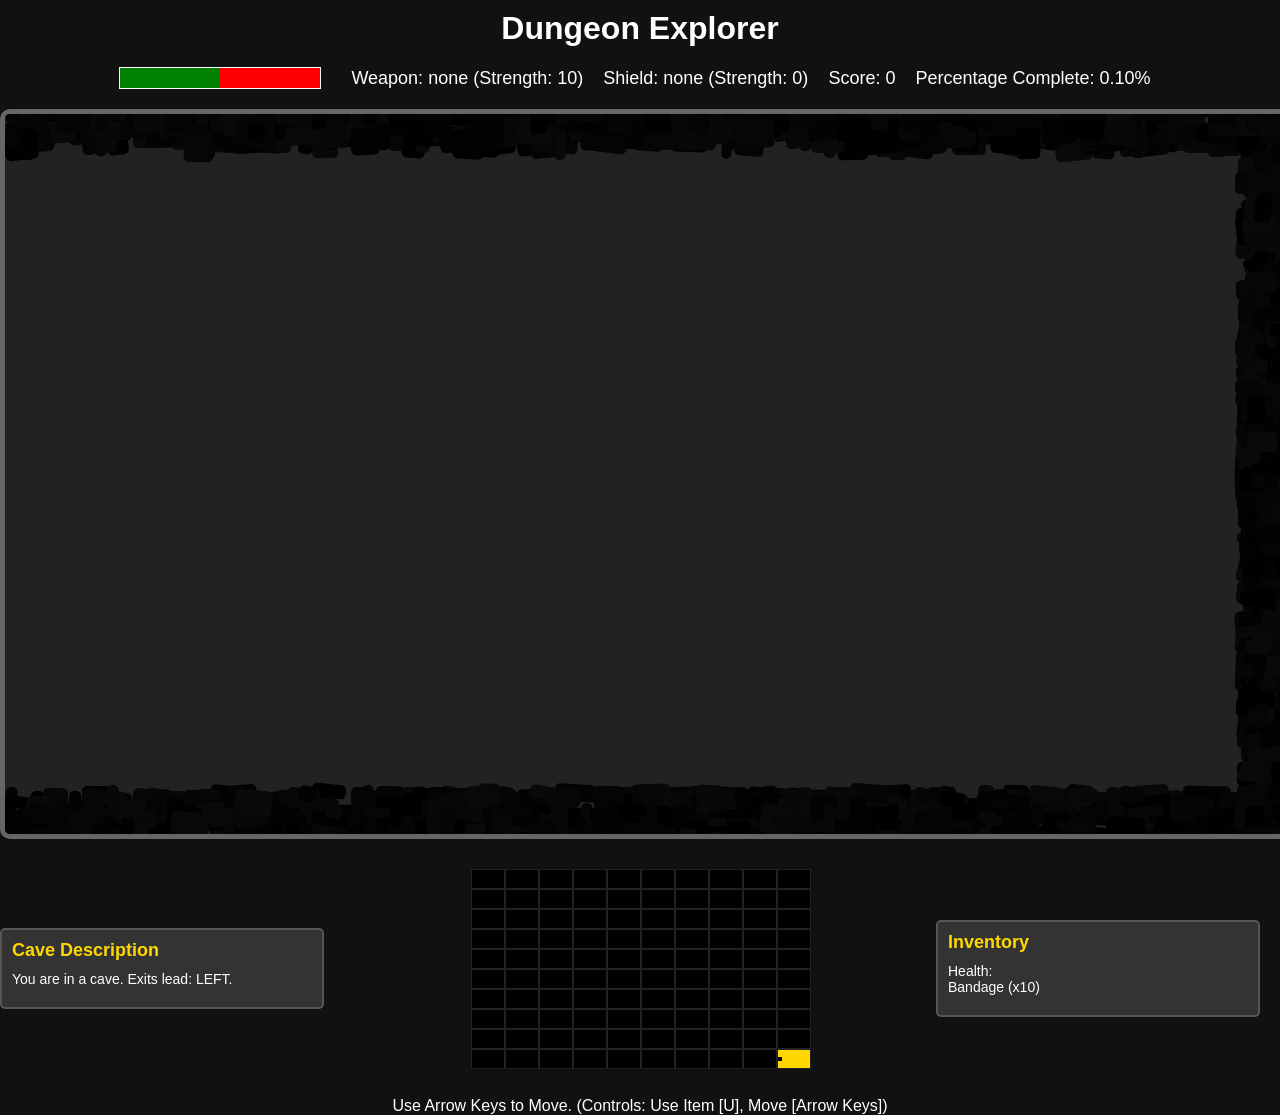
==== commit b028c8fa: "Sizes" ====
--- a/htdocs/index.html
+++ b/htdocs/index.html
@@ -85,8 +85,13 @@
             top: 50%;
             left: 50%;
             transform: translate(-50%, -50%);
-            width: 80px;
-            height: 80px;
+            width: 160px;
+            height: 160px;
+        }
+
+        .enemy.boss {
+            width: 200px;
+            height: 200px;
         }
     
         .artifact {
@@ -753,18 +758,21 @@
             const enemyImg = document.createElement('img');
                 enemyImg.src = `images/${currentRoom.enemy.toLowerCase().replaceAll(' ', '_')}.png`;
                 enemyImg.className = 'enemy';
+                if (currentRoom.isBoss) {
+                    enemyImg.classList.add('boss');
+                }
                 enemyImg.alt = currentRoom.enemy;
 
                 // Position the enemy on the left side of the room
-                enemyImg.style.left = '10%';  // Adjust this value to place the enemy
+                enemyImg.style.left = '12%';  // Adjust this value to place the enemy
                 enemyImg.style.top = '50%';   // Center vertically
                 gameDiv.appendChild(enemyImg);
                 
                 const enemyHealthBarContainer = document.createElement('div');
                 enemyHealthBarContainer.className = 'health-bar-container';
                 enemyHealthBarContainer.style.position = 'absolute';
-                enemyHealthBarContainer.style.left = '6.8%';  // Align with enemy position
-                enemyHealthBarContainer.style.top = '43%';   // Position above the enemy
+                enemyHealthBarContainer.style.left = '9%';  // Align with enemy position
+                enemyHealthBarContainer.style.top = '37%';   // Position above the enemy
 
                 const enemyHealthBar = document.createElement('div');
                 enemyHealthBar.className = 'health-bar';
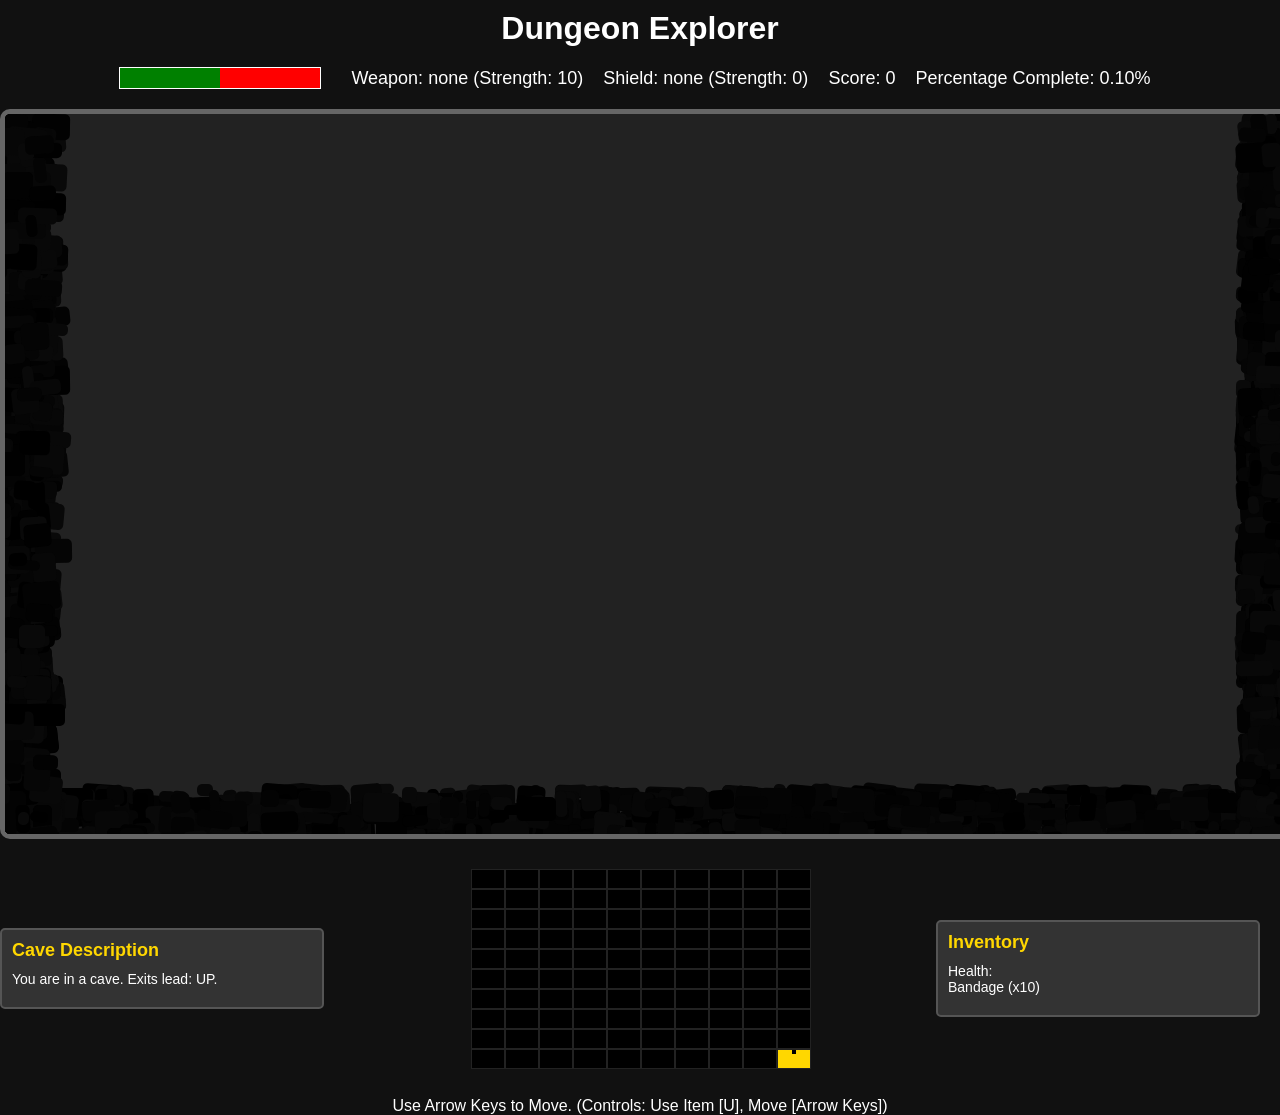
==== commit 15f2defc: "MAybe done" ====
--- a/htdocs/index.html
+++ b/htdocs/index.html
@@ -101,8 +101,59 @@
             transform: translate(-50%, -50%);
             width: 40px;
             height: 40px;
-        }
-    
+            border: 2px solid orange;
+        }
+
+        .health {
+            position: absolute;
+            top: 50%;
+            left: 50%;
+            transform: translate(-50%, -50%);
+            width: 40px;
+            height: 40px;
+            border: 2px solid red;
+        }
+
+        .shield {
+            position: absolute;
+            top: 50%;
+            left: 50%;
+            transform: translate(-50%, -50%);
+            width: 40px;
+            height: 40px;
+            border: 2px solid blue;
+        }
+    
+        .food {
+            position: absolute;
+            top: 50%;
+            left: 50%;
+            transform: translate(-50%, -50%);
+            width: 40px;
+            height: 40px;
+            border: 2px solid green;
+        }
+
+        .otherItem {
+            position: absolute;
+            top: 50%;
+            left: 50%;
+            transform: translate(-50%, -50%);
+            width: 40px;
+            height: 40px;
+            border: 2px solid silver;
+        }
+
+        .weapon {
+            position: absolute;
+            top: 50%;
+            left: 50%;
+            transform: translate(-50%, -50%);
+            width: 40px;
+            height: 40px;
+            border:2px solid gold;
+        }
+
         #mini-map {
             display: grid;
             grid-template-columns: repeat(10, 32px);
@@ -111,6 +162,8 @@
             margin: 10px auto;
             width: max-content;
         }
+
+        
     
         .mini-room {
             width: 32px;
@@ -218,7 +271,15 @@
         #status-panel .health-fill {
             margin: 0; /* Ensure margin doesn't affect health bar */
         }
-    
+        .discovered.bossRoom {
+            background: #300 !important;
+        }
+        .discovered.oracleRoom {
+            background: #003 !important;
+        }
+        .discovered.exitRoom {
+            background: #030 !important;
+        }
         /* Mobile breakpoint: stack mini-map container elements */
         @media (max-width: 1000px) {
             #mini-map-container {
@@ -268,13 +329,27 @@
         };
 
         const ENEMY_STATUSES = ["sleeping", "uninterested", "angry", "hungry", "curious"];
+        // calculate the corner rooms
+
+        const CORNER_ROOMS_COORDINATES = [
+            { x: 0, y: 0 },
+            { x: GRID_SIZE - 1, y: 0 },
+            { x: 0, y: GRID_SIZE - 1 },
+            { x: GRID_SIZE - 1, y: GRID_SIZE - 1 }
+        ];
 
         const EXITS = [
             {
                 name: "Oracle's Cauldron",
                 activationArtifact: "Oracle's Potion",
-                roomX: 0,
-                roomY: 0
+            },
+            {
+                name: "Locked Door",
+                activationArtifact: "Oracle's Key",
+            },
+            {
+                name: "Mystical Portal",
+                activationArtifact: "Oracle's Portal Charm",
             }
         ]
 
@@ -313,6 +388,10 @@
             { name: "Golden Shield", strength: 80, uses: 30 },
             { name: "Diamond Shield", strength: 100, uses: 10000 }
         ];
+        const OTHER_ITEMS = [
+            // map - maybe others later
+            { name: "Map", description: "A map of the dungeon", count: 10 }
+        ]
 
         const WEAPON_ITEMS = [
             { name: "Wooden Sword", strength: 20, uses: 10, maxCount: Math.floor(TOTAL_SCREENS * 0.5) }, // Increased maxCount
@@ -328,7 +407,7 @@
             { name: "Asterion's Wrath", strength: 1000, uses: 1, maxCount: Math.floor(TOTAL_SCREENS * 0.01) } // Extremely powerful, one-time use
         ];
 
-        const ARTIFACTS = ["Oracle's Potion", "Sword of Power", "Shield of Ages", "Ring of Fate", "Amulet of Souls"];
+        let ARTIFACTS = ["Sword of Power", "Shield of Ages", "All Seeing Eye", "Amulet of Souls"];
 
         const dungeon = Array.from({ length: TOTAL_SCREENS }, () => ({
             exits: [],
@@ -425,16 +504,34 @@
         }
 
         function placeEnemies() {
-            console.log('Placing enemies in the dungeon');
+            //console.log('Placing enemies in the dungeon');
             const bossPositions = new Set();
             while (bossPositions.size < BOSS_TYPES.length) {
-                const pos = Math.floor(Math.random() * TOTAL_SCREENS / 2); // Only top half of the dungeon
+                const pos = Math.floor(Math.random() * TOTAL_SCREENS / 1.5); // Only top half of the dungeon
                 if (pos !== 0 && pos !== TOTAL_SCREENS - 1) {
                     bossPositions.add(pos);
                     const bossIndex = bossPositions.size - 1;
                     dungeon[pos].isBoss = true;
                     dungeon[pos].enemy = BOSS_TYPES[bossIndex].name;
-                    dungeon[pos].artifact = ARTIFACTS[bossIndex];
+              
+                    if (bossIndex === 0) {
+                        let possibleOracleArtifacts = ["Oracle's Potion", "Oracle's Key", "Oracle's Portal Charm"]; 
+                        dungeon[pos].artifact = possibleOracleArtifacts[Math.floor(Math.random() * possibleOracleArtifacts.length)];
+                    
+                    } else {
+                        dungeon[pos].artifact = ARTIFACTS[bossIndex];
+                        let unassignedArtifacts = ARTIFACTS.filter(artifact => !dungeon.some(room => room.artifact === artifact));
+                        if (unassignedArtifacts.length > 0) {
+                            dungeon[pos].artifact = unassignedArtifacts[Math.floor(Math.random() * unassignedArtifacts.length)];
+                        } else {
+                            dungeon[pos].artifact = ARTIFACTS[Math.floor(Math.random() * ARTIFACTS.length)];
+                        }
+                    }
+
+                    
+
+                    
+
                     // add health to boss
                     dungeon[pos].enemyHealth = BOSS_TYPES[bossIndex].health;
                     dungeon[pos].enemyMaxHealth = BOSS_TYPES[bossIndex].health;
@@ -442,7 +539,6 @@
                     // status is always angry
                     dungeon[pos].enemyStatus = BOSS_TYPES[bossIndex].status;
                     dungeon[pos].enemyScore = BOSS_TYPES[bossIndex].score;
-                    console.log('Placed boss', dungeon[pos].enemy, 'in room', pos);
                     gameStatus.totalBosses += 1;
                 }
             }
@@ -459,7 +555,6 @@
                             room.enemyStrength = randomEnemy.strength;
                             room.enemyStatus = ENEMY_STATUSES[Math.floor(Math.random() * ENEMY_STATUSES.length)];
                             room.enemyScore = randomEnemy.score;
-                            console.log('Placed', room.enemyStatus, room.enemy, 'in room', index, 'there are', enemyCount + 1, 'of them');
                             gameStatus.totalEnemies += 1;
                         }
                     }
@@ -506,6 +601,18 @@
                 room.shieldStrength = randomShield.strength;
                 room.shieldUses = randomShield.uses;
             }
+
+            if (Math.random() < 0.2 && index !== 0 && index !== TOTAL_SCREENS - 1) {
+                var otherItem = OTHER_ITEMS[Math.floor(Math.random() * OTHER_ITEMS.length)];
+                // count how many have been placed already of this item in the dungeon and if it is less than the count, place it
+                var itemCount = dungeon.filter(r => r.otherItem === otherItem.name).length;
+
+                if (itemCount < otherItem.count) {
+                    room.otherItem = otherItem.name;
+                }
+            }
+
+           
           });
            
       
@@ -517,7 +624,7 @@
             const gameDiv = document.getElementById('game');
             const descriptionDiv = document.getElementById('description');
             gameDiv.innerHTML = '';  // Clear previous room
-            console.log(getIndex(currentX, currentY));
+         //   console.log(getIndex(currentX, currentY));
             const currentRoom = dungeon[getIndex(currentX, currentY)];
             if (!currentRoom.discovered) { 
                 gameStatus.discoveredRooms += 1;
@@ -532,7 +639,7 @@
                 currentRoom.exits = currentRoom.storedExits;
                 currentRoom.storedExits = null;
             }
-            console.log(currentRoom);
+            //console.log(currentRoom);
 
             // Helper function to create a jagged rocky wall at the edges of the room
             function createRockyWall(direction) {
@@ -618,6 +725,11 @@
             if (currentRoom.dungeonExits) {
                 renderDungeonExit(currentRoom, gameDiv);
             }
+
+            if (currentRoom.otherItem) {
+                renderOtherItem(currentRoom, gameDiv);
+            }
+
             // Place the artifact further left from the enemy (if this is a boss room)
             if (currentRoom.isBoss) {
             const artifactDiv = document.createElement('img');
@@ -662,10 +774,20 @@
             if (currentRoom.shield) {
                 items.push(`${['a', 'e', 'i', 'o', 'u'].includes(currentRoom.shield[0].toLowerCase()) ? 'an' : 'a'} ${currentRoom.shield}`);
             }
+            if (currentRoom.otherItem) {
+                items.push(`${['a', 'e', 'i', 'o', 'u'].includes(currentRoom.otherItem[0].toLowerCase()) ? 'an' : 'a'} ${currentRoom.otherItem}`);
+            }
             if (items.length > 0) {
                 const lastItem = items.pop();
                 description += ` You see ${items.join(', ')}${items.length > 0 ? ' and ' : ''}${lastItem} here.`;
             }
+
+            if (currentRoom.dungeonExits.length > 0) {
+                currentRoom.dungeonExits.forEach(exit => {
+                    description += ` There is a ${exit.name} here. You need the ${exit.activationArtifact} to escape.`;
+                });
+            }
+
             descriptionDiv.innerHTML = description;
 
             const infoDiv = document.getElementById('info');
@@ -688,6 +810,7 @@
             if (currentRoom.weapon || currentRoom.artifact || currentRoom.food || currentRoom.health) {
                 infoText += ' There is something here to pick up.';
             }
+         
 
             infoText += ' (Controls: ';
             if (currentRoom.enemy) {
@@ -713,7 +836,7 @@
             renderPlayerStatus();
             renderInventory();  // Update inventory after rendering the room
             renderMiniMap();  // Update mini-map after rendering the room
-            console.log(player, gameStatus);
+        //    console.log(player, gameStatus);
         }
 
         function renderPlayerStatus() {
@@ -795,7 +918,7 @@
         function renderWeapon(currentRoom, gameDiv) {
             const weaponImg = document.createElement('img');
             weaponImg.src = `images/${currentRoom.weapon.toLowerCase().replaceAll(' ', '_')}.png`;
-            weaponImg.className = 'artifact';
+            weaponImg.className = 'weapon';
             weaponImg.alt = currentRoom.weapon;
 
             // Position the weapon in the room
@@ -806,23 +929,36 @@
         function renderFood(currentRoom, gameDiv) {
             const foodImg = document.createElement('img');
             foodImg.src = `images/${currentRoom.food.toLowerCase().replaceAll(' ', '_')}.png`;
-            foodImg.className = 'artifact';
+            foodImg.className = 'food';
             foodImg.alt = currentRoom.food;
 
             // Position the food in the room
-            foodImg.style.left = '40%';  // Adjust this value to place the food
+            foodImg.style.left = '70%';  // Adjust this value to place the food
             foodImg.style.top = '50%';   // Center vertically
             gameDiv.appendChild(foodImg);
+        }
+
+        function renderOtherItem(currentRoom, gameDiv) {
+            const otherImg = document.createElement('img');
+            otherImg.src = `images/${currentRoom.otherItem.toLowerCase().replaceAll(' ', '_')}.png`;
+            otherImg.className = 'otherItem';
+            otherImg.alt = currentRoom.otherItem;
+
+            // Position the item in the room
+            otherImg.style.left = '50%';  // Adjust this value to place the item
+            otherImg.style.top = '50%';   // Center vertically
+
+            gameDiv.appendChild(otherImg);
         }
 
         function renderHealth(currentRoom, gameDiv) {
             const healthImg = document.createElement('img');
             healthImg.src = `images/${currentRoom.health.toLowerCase().replaceAll(' ', '_')}.png`;
-            healthImg.className = 'artifact';
+            healthImg.className = 'health';
             healthImg.alt = currentRoom.health;
 
             // Position the health in the room
-            healthImg.style.left = '50%';  // Adjust this value to place the health
+            healthImg.style.left = '60%';  // Adjust this value to place the health
             healthImg.style.top = '50%';   // Center vertically
             gameDiv.appendChild(healthImg);
         }
@@ -830,11 +966,11 @@
         function renderShield(currentRoom, gameDiv) {
             const shieldImg = document.createElement('img');
             shieldImg.src = `images/${currentRoom.shield.toLowerCase().replaceAll(' ', '_')}.png`;
-            shieldImg.className = 'artifact';
+            shieldImg.className = 'shield';
             shieldImg.alt = currentRoom.shield;
 
             // Position the shield in the room
-            shieldImg.style.left = '60%';  // Adjust this value to place the shield
+            shieldImg.style.left = '40%';  // Adjust this value to place the shield
             shieldImg.style.top = '50%';   // Center vertically
             gameDiv.appendChild(shieldImg);
         }
@@ -854,6 +990,20 @@
             } else {
                 roomDiv.style.backgroundColor = 'black';  // Set undiscovered rooms to black
             }
+            
+            // if room contains a boss, add a boss class
+            if (room.isBoss) {
+                // if boss is oracle then add oracle class
+                if (room.enemy == 'Oracle') {
+                    roomDiv.classList.add('oracleRoom');
+                }
+                roomDiv.classList.add('bossRoom');
+            }
+
+            // if room contains a dungeonExit, add a dungeonExit class
+            if (room.dungeonExits.length > 0) {
+                roomDiv.classList.add('exitRoom');
+            }
 
             // Add the 'current' class if this is the current room
             if (index === getIndex(currentX, currentY)) {
@@ -888,7 +1038,7 @@
         }
 
         function movePlayer(direction) {
-            console.log('moving player', direction);
+        //    console.log('moving player', direction);
             const [dx, dy] = DIRECTIONS[direction];
             const nextX = currentX + dx;
             const nextY = currentY + dy;
@@ -923,6 +1073,22 @@
             if (e.key === 'ArrowLeft') movePlayer('LEFT');
             if (e.key === 'ArrowRight') movePlayer('RIGHT');
             // add controls for Give (G), 'Attack (A)', 'Run (R)', 'Pick Up (P)', 'Eat (E)'
+
+            if (e.key == 'q') {
+                // cheat mode - make every room in the mini map visible and allow the player to just click rooms to move
+                dungeon.forEach(room => room.discovered = true);
+                renderMiniMap();
+                // step through mini map and add event listener to each room div to move player to that room
+                document.querySelectorAll('.mini-room').forEach((roomDiv, index) => {
+                    roomDiv.addEventListener('click', () => {
+                        currentX = index % GRID_SIZE;
+                        currentY = Math.floor(index / GRID_SIZE);
+                        renderRoom();
+                    });
+                });
+
+            }
+
             if (e.key === 'g') {
                 // give item to enemy (food for hungry enemies)
                 // allow to select from inventory
@@ -959,10 +1125,26 @@
                             }
                         }
                         // give the player the Oracle's Potion
-                        player.inventory.artifacts.push({ name: "Oracle's Potion", quantity: 1 });
+                        const randomArtifact = EXITS.map(exit => exit.activationArtifact)[Math.floor(Math.random() * EXITS.length)];
+                        player.inventory.artifacts.push({ name: randomArtifact, quantity: 1 });
                         player.score += 1000;
                         player.percentcomplete += 5;
-                        alert(`You gave the Oracle the ${itemName}. The Oracle gave you a magical potion in return. Before disappearing the Oracle says, "You are on the right path. This potion will return you home."`);
+                        let artifactMessage = '';
+                        switch (randomArtifact) {
+                            case "Oracle's Potion":
+                                artifactMessage = `This potion will grant you great power. Use it to activate the Oracle's Cauldron.`;
+                                break;
+                            case "Oracle's Key":
+                                artifactMessage = `This key will unlock the path ahead. Use it to open the Locked Door.`;
+                                break;
+                            case "Oracle's Portal Charm":
+                                artifactMessage = `This charm will transport you to new realms. Use it to activate the Mystical Portal.`;
+                                break;
+                            default:
+                                artifactMessage = 'This artifact will help you on your journey.';
+                                break;
+                        }
+                        alert(`You gave the Oracle the ${itemName}. The Oracle gave you the ${randomArtifact} in return. Before disappearing the Oracle says, "${artifactMessage}"`);
                         currentRoom.enemy = null;
                         currentRoom.enemyStatus = null;
                         currentRoom.artifact = null;
@@ -1023,18 +1205,19 @@
 
                 // if the user has the oracle's potion and the room has the oracle's cauldron dungeonExit use them and complete the game
                 let currentRoom = dungeon[getIndex(currentX, currentY)];
-                if (currentRoom.dungeonExits && player.inventory.artifacts.find(item => item.name === "Oracle's Potion")) {
-                    // complete game = 5% of percentage complete
-                    // 5% for each artifact in inventory
-                    player.percentcomplete += 5 * player.inventory.artifacts.length;
-                    player.percentcomplete += 5;
-                    // score = 1000 for each artifact in inventory + 5000 for complete
-                    player.score += 1000 * player.inventory.artifacts.length;
-                    player.score += 5000;
-
-                    alert(`You used the Oracle's Potion and returned home. You have completed the game! Your final score is ${player.score} and you completed ${player.percentcomplete.toFixed(2)}% of the dungeon.`);
-                    location.reload();
-                    return;
+                if (currentRoom.dungeonExits && currentRoom.dungeonExits.length > 0) {
+
+                    // step through exits and if activationArtifact is one of the player's artifacts then complete the game
+                    for (let i = 0; i < currentRoom.dungeonExits.length; i++) {
+                        if (player.inventory.artifacts.find(item => item.name === currentRoom.dungeonExits[i].activationArtifact)) {
+                            player.inventory.artifacts = player.inventory.artifacts.filter(item => item.name !== currentRoom.dungeonExits[i].activationArtifact);
+                            player.score += 1000;
+                            player.percentcomplete += 5;
+                            alert(`You used the ${currentRoom.dungeonExits[i].activationArtifact} to activate the ${currentRoom.dungeonExits[i].name} and returned home. You have completed the game! Your final score is ${player.score} and you completed ${player.percentcomplete.toFixed(2)}% of the dungeon.`);
+                            location.reload();
+                            return;
+                        }
+                    }
                 }
 
                 
@@ -1179,6 +1362,11 @@
                 if (currentRoom.shield) {
                     items.push(currentRoom.shield);
                 }
+                if (currentRoom.otherItem) {
+                    // if the item == the map then reveal a random number of rooms - up to 10 on the mini-map around the player
+                    items.push(currentRoom.otherItem);
+
+                }
                
                 if (items.length === 0) {
                     return;
@@ -1188,6 +1376,27 @@
                 console.log(items);
                 console.log(itemIndex);
                 if (itemIndex >= 0 && itemIndex < items.length) {
+                    // if there is an enemy in the room and the item is picked up then they become angry and block the exits - tell the user
+                    if (currentRoom.enemy && currentRoom.enemyStatus !== 'angry' && currentRoom.enemyStatus !== 'sleeping') {
+                        currentRoom.enemyStatus = 'angry';
+                        currentRoom.storedExits = currentRoom.exits;
+                       
+                        alert(`The ${currentRoom.enemy} becomes angry and blocks the exits.`);
+                    } else if (currentRoom.enemy && currentRoom.enemyStatus === 'sleeping') {
+                        if (Math.random() < 0.8) {
+                            alert('The ' + currentRoom.enemy + ' wakes up!');
+                            let newStatus;
+                            do {
+                                newStatus = ENEMY_STATUSES[Math.floor(Math.random() * ENEMY_STATUSES.length)];
+                            } while (newStatus === 'sleeping');
+                            currentRoom.enemyStatus = newStatus;
+                            if (newStatus === 'angry' || newStatus === 'hungry') {
+                                currentRoom.storedExits = currentRoom.exits;
+                            }
+                            renderRoom();
+                            return;
+                        }
+                    }
                     console.log(items);
                     console.log(items[itemIndex]);
                     let item = items[itemIndex];
@@ -1238,6 +1447,45 @@
                         }
                         alert(`You pick up the ${item}.`);
                     }
+                    if (OTHER_ITEMS.map(item => item.name).includes(item)) {
+                        // if the item is the map then reveal a random number of rooms around the player
+
+                        if (item == 'Map') {
+                            // reveal a random number of rooms around the player
+                            let roomsRevealed = Math.floor(Math.random() * 10) + 1;
+                            let currentRoomIndex = getIndex(currentX, currentY);
+                            let adjacentRooms = [];
+
+                            // Get all adjacent rooms
+                            for (let dx = -1; dx <= 1; dx++) {
+                                for (let dy = -1; dy <= 1; dy++) {
+                                    if (dx === 0 && dy === 0) continue; // Skip the current room
+                                    let nx = currentX + dx;
+                                    let ny = currentY + dy;
+                                    if (isInBounds(nx, ny)) {
+                                        adjacentRooms.push(getIndex(nx, ny));
+                                    }
+                                }
+                            }
+
+                            // Randomly select rooms to reveal
+                            let rooms = [];
+                            for (let i = 0; i < roomsRevealed && adjacentRooms.length > 0; i++) {
+                                let randomIndex = Math.floor(Math.random() * adjacentRooms.length);
+                                rooms.push(adjacentRooms.splice(randomIndex, 1)[0]);
+                            }
+
+                            rooms.forEach(room => {
+                                dungeon[room].discovered = true;
+                            });
+                            alert(`The map reveals some of the surrounding caves.`);
+                            //remove the map
+                            renderMiniMap();
+                        }
+                        currentRoom.otherItem = null;
+
+                    }
+
                     if (currentRoom.weapon === item) {
                         // if there is a currentweapon place it here otherwise set to null
                         if (player.oldWeapon) {
@@ -1313,6 +1561,11 @@
 
             let playerDamage = Math.floor(Math.random() * player.weaponstrength);
             let enemyDamage = Math.floor(Math.random() * currentRoom.enemyStrength);
+            if (currentRoom.enemyStatus === 'sleeping') {
+                enemyDamage = Math.floor(enemyDamage * 0.5); // Reduce damage if enemy is sleeping
+            } else if (currentRoom.enemyStatus === 'angry') {
+                enemyDamage = Math.floor(enemyDamage * 1.5); // Increase damage if enemy is angry
+            }
             if (player.shieldstrength > 0) {
                 let shieldBlock = Math.floor(Math.random() * player.shieldstrength);
                 enemyDamage -= shieldBlock;
@@ -1388,6 +1641,45 @@
                     currentRoom.isBoss = false;
                     // add the artifact to the player inventory
                     player.inventory.artifacts.push({ 'name': currentRoom.artifact, 'quantity': 1 });
+                    // set ALL enemies to angry
+                    dungeon.forEach(room => {
+                        if (room.enemy) {
+                            room.enemyStatus = 'angry';
+                        }
+                    });
+
+                    // if artifact == All Seeing Eye then reveal all rooms
+                    if (currentRoom.artifact === 'All Seeing Eye') {
+                        dungeon.forEach(room => {
+                            room.discovered = true;
+                        });
+                    }
+
+                    // if artifact == Sword of Power then weapon strength set to 100000, uses 100000
+                    if (currentRoom.artifact === 'Sword of Power') {
+                        player.weaponstrength = 500;
+                        player.weaponuses = 10000;
+                        // set player weapon to Sword of Power
+                        player.weapon = 'Sword of Power';
+                        
+                    }
+
+                    // if artifact == Shield of Light then shield strength set to 100000, uses 100000
+                    if (currentRoom.artifact === 'Shield of Ages') {
+                        player.shieldstrength = 500;
+                        player.shielduses = 10000;
+                        // set player shield to Shield of Light
+                        player.shield = 'Shield of Ages';
+                    }
+
+                    // artifact == Amulet of Souls then player health set to 10000, max health set to 10000
+                    if (currentRoom.artifact === 'Amulet of Souls') {
+                        player.health = 1000;
+                        player['max-health'] = 1000;
+                    }
+
+
+
                     //remove the artifact from the room
                     alert(`You have found the ${currentRoom.artifact}.`);
                     // add 1000 to score for getting artifact
@@ -1437,9 +1729,9 @@
             // Place exits in random rooms
             // step through EXITS and add to appropriate room index
             EXITS.forEach(exit => {
-                // add exit to roomX, roomY
-                let roomX = exit.roomX;
-                let roomY = exit.roomY;
+                let roomX = CORNER_ROOMS_COORDINATES[0].x;
+                let roomY = CORNER_ROOMS_COORDINATES[0].y;
+                CORNER_ROOMS_COORDINATES.shift();
                 let roomIndex = getIndex(roomX, roomY);
                 dungeon[roomIndex].dungeonExits.push({name: exit.name, activationArtifact: exit.activationArtifact});
             });
@@ -1464,7 +1756,7 @@
         placeEnemies();
         placeWeapons();
         placeItems();
-        placeDungeonExits();
+placeDungeonExits();
 
 
 
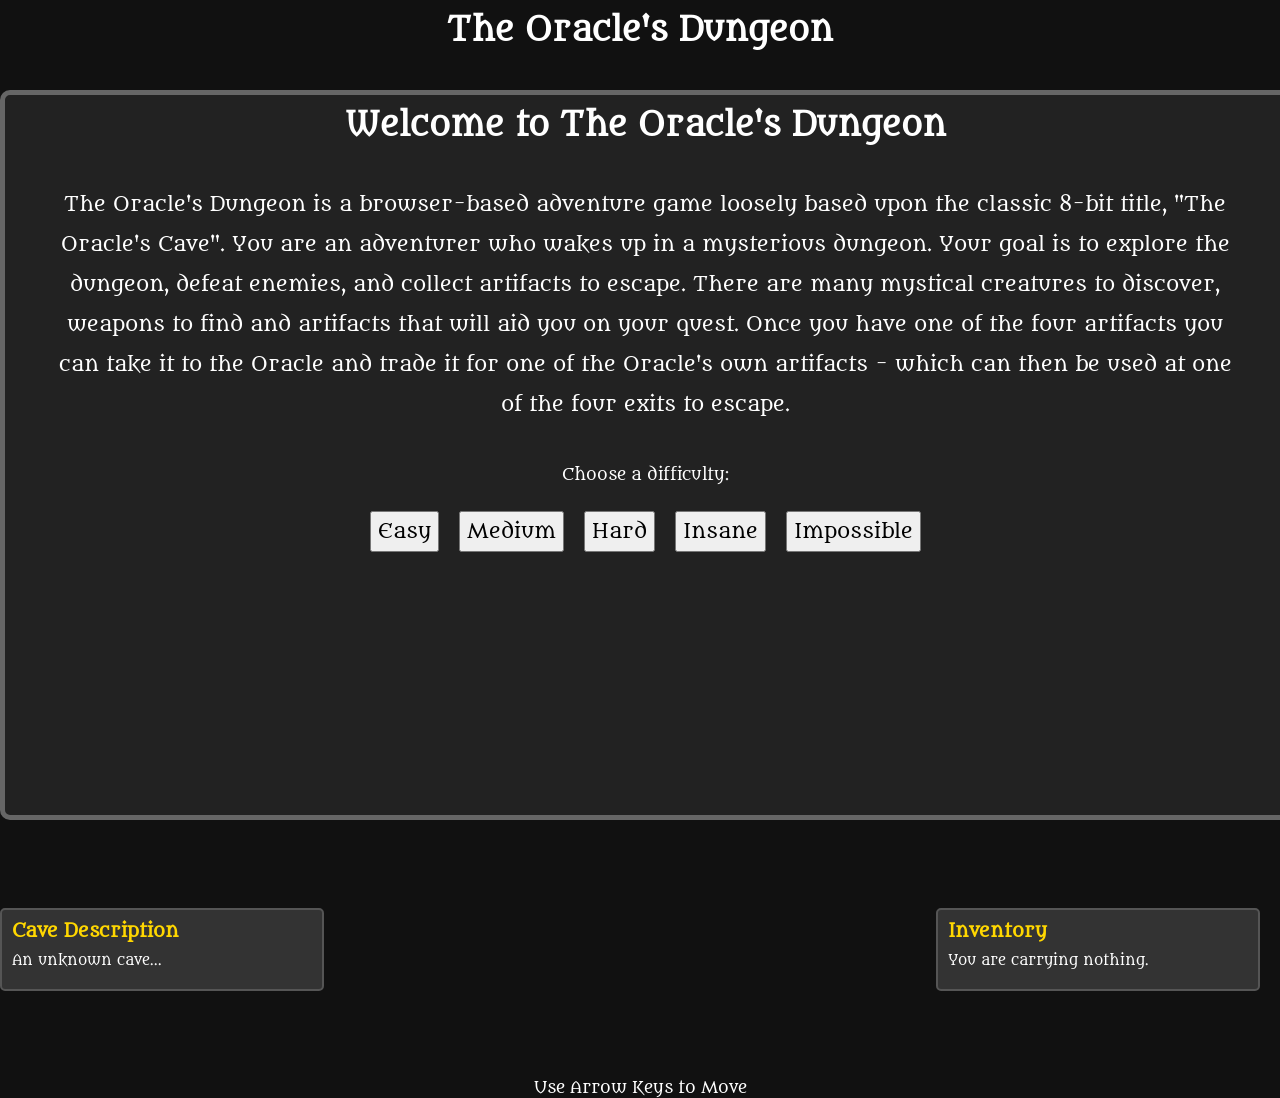
==== commit 9ee3d687: "styling and start screen" ====
--- a/htdocs/index.html
+++ b/htdocs/index.html
@@ -3,16 +3,25 @@
 <head>
     <meta charset="UTF-8">
     <meta name="viewport" content="width=device-width, initial-scale=1.0">
-    <title>Dungeon Explorer</title>
+    <title>The Oracle's Dungeon</title>
+
+    
+    <link rel="preconnect" href="https://fonts.googleapis.com">
+    <link rel="preconnect" href="https://fonts.gstatic.com" crossorigin>
+    <link href="https://fonts.googleapis.com/css2?family=Metamorphous&display=swap" rel="stylesheet">
+
     <style>
         body {
-            font-family: Arial, sans-serif;
+            font-family: "Metamorphous", serif;
+            font-weight: 400;
+            font-style: normal;            
             text-align: center;
             background-color: #111;
             color: white;
             margin: 0;
             max-width: 1280px;
             margin: 0 auto;
+
         }
     
         .wall-container {
@@ -303,7 +312,7 @@
     
 </head>
 <body>
-    <h1>Dungeon Explorer</h1>
+    <h1>The Oracle's Dungeon</h1>
     <div id="status-panel"></div>
     <div id="game"></div>
     <div id="mini-map-container">
@@ -328,6 +337,81 @@
             RIGHT: [1, 0]
         };
 
+
+        const DIFFICULTY_MULTIPLIERS = {
+            'Easy': {
+                'health': 2,
+                'strength': 2,
+                'enemyMultipliers' : {
+                    'Goblin': 5,
+                    'Troll': 4,
+                    'Orc': 3,
+                    'Cyclops': 1,
+                    'Wraith': 0.5,
+                    'Minotaur': 0.25,
+                    'Demon': 0.1,
+                    'Boss': 0.5
+                }
+            },
+            'Medium': {
+                'health': 1.5,
+                'strength': 1.5,
+                'enemyMultipliers' : {
+                    'Goblin': 2,
+                    'Troll': 1.5,
+                    'Orc': 1,
+                    'Cyclops': 1,
+                    'Wraith': 0.75,
+                    'Minotaur': 0.5,
+                    'Demon': 0.25,
+                    'Boss': 0.75
+                }
+
+            },
+            'Hard': {
+                'health': 1,
+                'strength': 1,
+                'enemyMultipliers' : {
+                    'Goblin': 1,
+                    'Troll': 1,
+                    'Orc': 1,
+                    'Cyclops': 1,
+                    'Wraith': 1,
+                    'Minotaur': 1,
+                    'Demon': 1,
+                    'Boss': 1
+                }
+            },
+            'Insane': {
+                'health': 0.5,
+                'strength': 0.5,
+                'enemyMultipliers' : {
+                    'Goblin': 0.5,
+                    'Troll': 0.75,
+                    'Orc': 0.8,
+                    'Cyclops': 1,
+                    'Wraith': 2,
+                    'Minotaur': 3,
+                    'Demon': 4,
+                    'Boss': 2
+                }
+            },
+            'Impossible': {
+                'health': 0.25,
+                'strength': 0.25,
+                'enemyMultipliers' : {
+                    'Goblin': 0.1,
+                    'Troll': 0.25,
+                    'Orc': 0.5,
+                    'Cyclops': 1,
+                    'Wraith': 3,
+                    'Minotaur': 5,
+                    'Demon': 10,
+                    'Boss': 5
+                }
+            }
+        };
+
         const ENEMY_STATUSES = ["sleeping", "uninterested", "angry", "hungry", "curious"];
         // calculate the corner rooms
 
@@ -362,6 +446,7 @@
             { name: "Minotaur", health: 300, strength: 60, maxCount: Math.floor(TOTAL_SCREENS * 0.05), score: 60 },
             { name: "Demon", health: 500, strength: 70, maxCount: Math.floor(TOTAL_SCREENS * 0.02), score: 100 },
         ];
+        
         const BOSS_TYPES = [
             { name: "Oracle", health: 10000, strength: 10000, status: "mystical", score: 1000 },
             { name: "Ancient Dragon", health: 1000, strength: 100, status: "angry", score: 1000 },
@@ -533,12 +618,20 @@
                     
 
                     // add health to boss
+
+
                     dungeon[pos].enemyHealth = BOSS_TYPES[bossIndex].health;
+                    // use difficulty multtiplier to adjust the health and strength of the boss
+                    dungeon[pos].enemyHealth = Math.floor(dungeon[pos].enemyHealth * DIFFICULTY_MULTIPLIERS[player.difficulty].enemyMultipliers.Boss);
                     dungeon[pos].enemyMaxHealth = BOSS_TYPES[bossIndex].health;
                     dungeon[pos].enemyStrength = BOSS_TYPES[bossIndex].strength;
+                    dungeon[pos].enemyStrength = Math.floor(dungeon[pos].enemyStrength * DIFFICULTY_MULTIPLIERS[player.difficulty].enemyMultipliers.Boss);
+                
                     // status is always angry
                     dungeon[pos].enemyStatus = BOSS_TYPES[bossIndex].status;
                     dungeon[pos].enemyScore = BOSS_TYPES[bossIndex].score;
+                    // console.log boss information
+                    console.log(`Boss ${bossIndex + 1}: ${dungeon[pos].enemy} placed in room ${pos} with ${dungeon[pos].enemyHealth} health and ${dungeon[pos].enemyStrength} strength`);
                     gameStatus.totalBosses += 1;
                 }
             }
@@ -548,12 +641,20 @@
                     if (Math.random() < 0.8) {
                         var randomEnemy = ENEMY_TYPES[Math.floor(Math.random() * ENEMY_TYPES.length)];
                         var enemyCount = dungeon.filter(r => r.enemy === randomEnemy.name).length;
+                        // apply the enemyMutliplier based on the difficulty and the randomEnemy name
+                        var countMultiplier = DIFFICULTY_MULTIPLIERS[player.difficulty].enemyMultipliers[randomEnemy.name];
+                        randomEnemy.maxCount = Math.floor(randomEnemy.maxCount * countMultiplier);
+
                         if (enemyCount < randomEnemy.maxCount) {
                             room.enemy = randomEnemy.name;
                             room.enemyHealth = randomEnemy.health;
                             room.enemyMaxHealth = randomEnemy.health;
                             room.enemyStrength = randomEnemy.strength;
                             room.enemyStatus = ENEMY_STATUSES[Math.floor(Math.random() * ENEMY_STATUSES.length)];
+                            // if player.difficulty is  > hard then remove sleeping, uninterested and curious
+                            if (player.difficulty === 'Hard' || player.difficulty === 'Insane' || player.difficulty === 'Impossible') {
+                                room.enemyStatus = room.enemyStatus === 'sleeping' || room.enemyStatus === 'uninterested' || room.enemyStatus === 'curious' ? 'angry' : room.enemyStatus;
+                            }
                             room.enemyScore = randomEnemy.score;
                             gameStatus.totalEnemies += 1;
                         }
@@ -561,6 +662,10 @@
                 }
             });
             console.log('Placed ' + dungeon.filter(r => r.enemy).length + ' enemies in the dungeon');
+            ENEMY_TYPES.forEach(enemyType => {
+                const count = dungeon.filter(room => room.enemy === enemyType.name).length;
+                console.log(`Placed ${count} ${enemyType.name}(s) in the dungeon`);
+            });
         
         }
 
@@ -1371,6 +1476,7 @@
                 if (items.length === 0) {
                     return;
                 }
+                console.log(currentRoom);
                 let itemIndex = prompt(`Select an item to pick up:\n${items.map((item, index) => `${index + 1}. ${item}`).join('\n')}`);
                 itemIndex = parseInt(itemIndex) - 1;
                 console.log(items);
@@ -1378,10 +1484,16 @@
                 if (itemIndex >= 0 && itemIndex < items.length) {
                     // if there is an enemy in the room and the item is picked up then they become angry and block the exits - tell the user
                     if (currentRoom.enemy && currentRoom.enemyStatus !== 'angry' && currentRoom.enemyStatus !== 'sleeping') {
+                        if (currentRoom.enemyStatus !== 'angry' && currentRoom.enemyStatus !== 'hungry') {
+                            currentRoom.storedExits = currentRoom.exits;
+
+                            currentRoom.exits = [];
+                        }
                         currentRoom.enemyStatus = 'angry';
-                        currentRoom.storedExits = currentRoom.exits;
                        
                         alert(`The ${currentRoom.enemy} becomes angry and blocks the exits.`);
+                        console.log(currentRoom);
+                        renderRoom();return;
                     } else if (currentRoom.enemy && currentRoom.enemyStatus === 'sleeping') {
                         if (Math.random() < 0.8) {
                             alert('The ' + currentRoom.enemy + ' wakes up!');
@@ -1392,6 +1504,8 @@
                             currentRoom.enemyStatus = newStatus;
                             if (newStatus === 'angry' || newStatus === 'hungry') {
                                 currentRoom.storedExits = currentRoom.exits;
+                                currentRoom.exits = [];
+
                             }
                             renderRoom();
                             return;
@@ -1556,10 +1670,11 @@
             currentRoom.enemyStatus = 'angry';
 
             // if player is carry a weapon reduced the available uses - if weapon uses is 0 remove weapon 'breaks' and remove from inventory and set weaponstrength to 10
-
-           
-
             let playerDamage = Math.floor(Math.random() * player.weaponstrength);
+
+            // use the strength mutliplier for the user difficulty
+            playerDamage = Math.floor(playerDamage * DIFFICULTY_MULTIPLIERS[player.difficulty].strength);
+
             let enemyDamage = Math.floor(Math.random() * currentRoom.enemyStrength);
             if (currentRoom.enemyStatus === 'sleeping') {
                 enemyDamage = Math.floor(enemyDamage * 0.5); // Reduce damage if enemy is sleeping
@@ -1752,15 +1867,102 @@
             }
         }
 
-        generateMaze();
-        placeEnemies();
-        placeWeapons();
-        placeItems();
-placeDungeonExits();
-
-
-
-        renderRoom();
+
+
+        // Show start screen - some placeholder instructions to fill in and then five difficulty options to choose from
+
+        function renderStartScreen() {
+            const gameDiv = document.getElementById('game');
+            gameDiv.innerHTML = ''; // Clear the game
+
+            const startDiv = document.createElement('div');
+            startDiv.id = 'start-screen';
+
+            const title = document.createElement('h1');
+            title.textContent = 'Welcome to The Oracle\'s Dungeon';
+            startDiv.appendChild(title);
+
+            const instructions = document.createElement('p');
+            instructions.style.padding = '20px 50px';
+            instructions.style.lineHeight = '2';
+            instructions.style.fontSize = '20px';
+            //element.style {
+//    padding: 20px;
+//    line-height: 2;
+//    font-size: 20px;
+//}
+
+            instructions.textContent = `
+                The Oracle's Dungeon is a browser-based adventure game loosely based upon the classic 8-bit title, "The Oracle's Cave".
+
+                You are an adventurer who wakes up in a mysterious dungeon. Your goal is to explore the dungeon, defeat enemies, and collect artifacts to escape. There are many mystical creatures to discover, weapons to find and artifacts that will aid you on your quest. Once you have one of the four artifacts you can take it to the Oracle and trade it for one of the Oracle's own artifacts - which can then be used at one of the four exits to escape.
+            `;
+            startDiv.appendChild(instructions);
+
+            const difficulty = document.createElement('p');
+            difficulty.textContent = 'Choose a difficulty:';
+            startDiv.appendChild(difficulty);
+
+            const difficultyButtons = document.createElement('div');
+            difficultyButtons.id = 'difficulty-buttons';
+
+            const difficulties = ['Easy', 'Medium', 'Hard', 'Insane', 'Impossible'];
+            difficulties.forEach((difficulty) => {
+                const button = document.createElement('button');
+                button.textContent = difficulty;
+                button.style.padding = '6px';
+                button.style.fontSize = '20px';
+                button.style.fontFamily = 'Metamorphous';
+                button.style.margin = '10px';
+                button.style.cursor = 'pointer';
+                button.addEventListener('click', () => startGame(difficulty));
+                difficultyButtons.appendChild(button);
+            });
+
+            startDiv.appendChild(difficultyButtons);
+            gameDiv.appendChild(startDiv);
+        }
+
+        function startGame(difficulty) {
+            // set player difficulty
+            player.difficulty = difficulty;
+            // multiply the starting health by the difficulty multiplier for health
+            player.health = player.health * DIFFICULTY_MULTIPLIERS[difficulty].health;
+
+            
+            generateMaze();
+            placeEnemies();
+            placeWeapons();
+            placeItems();
+            placeDungeonExits();
+
+            // if easy reveal the exits, rooms with bosses and the oracle 
+            if (difficulty === 'Easy') {
+                dungeon.forEach(room => {
+                        room.discovered = true;
+                    
+                });
+            }
+
+            if (difficulty === 'Medium') {
+                dungeon.forEach(room => {
+                    if (room.dungeonExits.length > 0 || room.isBoss) {
+                        room.discovered = true;
+                    }
+                });
+            }
+
+            // if insane or impossible remove the map 
+            if (difficulty === 'Insane' || difficulty === 'Impossible') {
+                document.getElementById('mini-map').style.display = 'none';
+            }
+
+            renderRoom();
+
+        }
+
+        renderStartScreen();
+      
     </script>
 </body>
 </html>
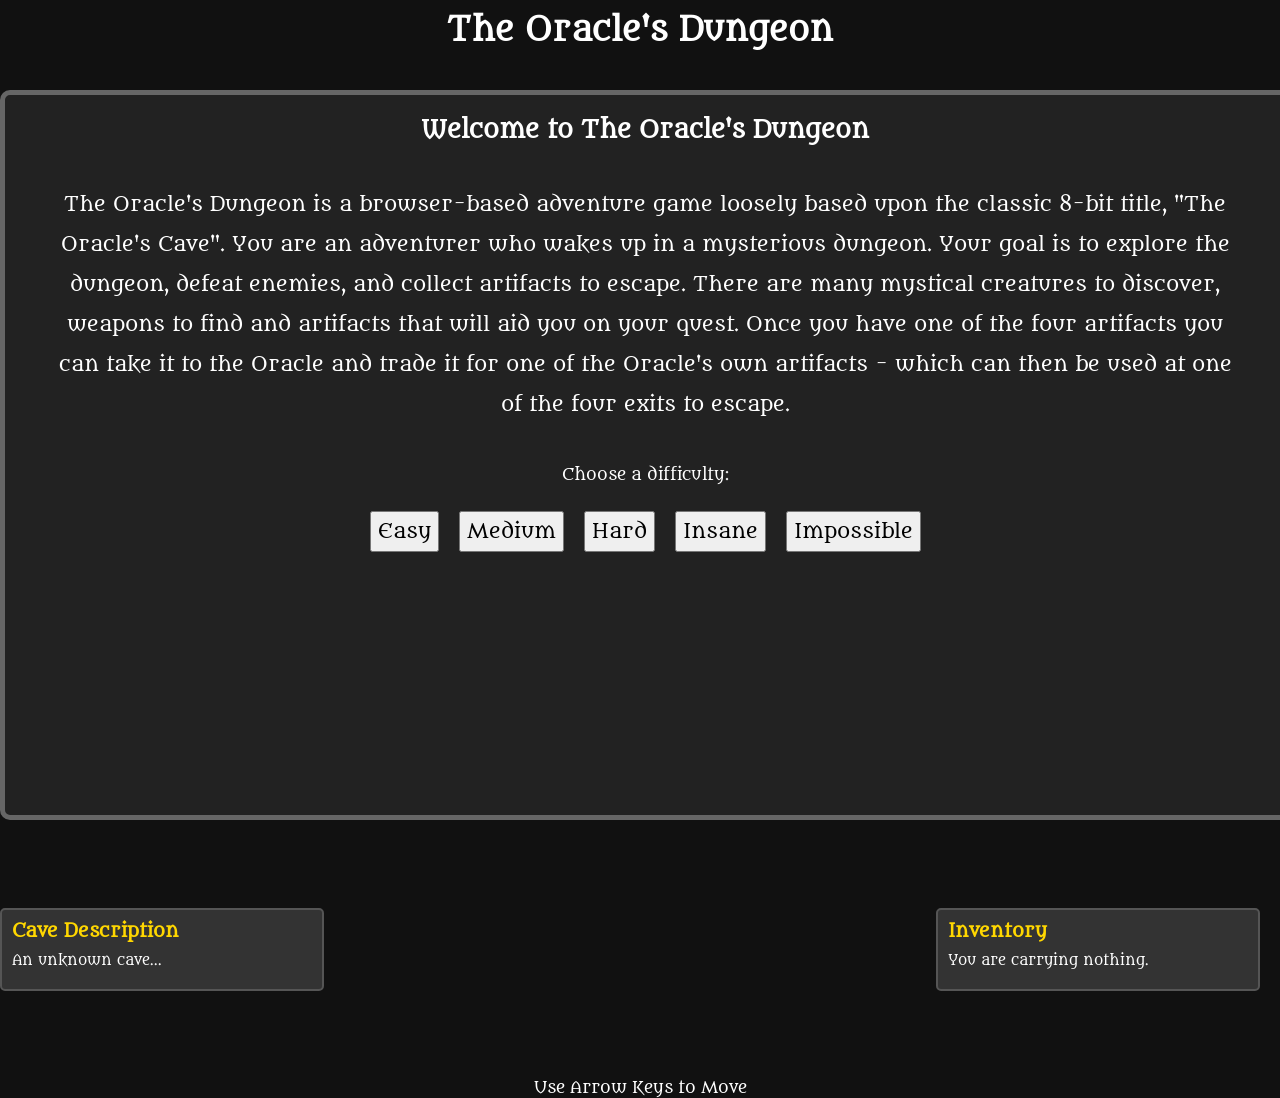
==== commit 947bf1cc: "styling and start screen" ====
--- a/htdocs/index.html
+++ b/htdocs/index.html
@@ -1878,7 +1878,7 @@
             const startDiv = document.createElement('div');
             startDiv.id = 'start-screen';
 
-            const title = document.createElement('h1');
+            const title = document.createElement('h2');
             title.textContent = 'Welcome to The Oracle\'s Dungeon';
             startDiv.appendChild(title);
 
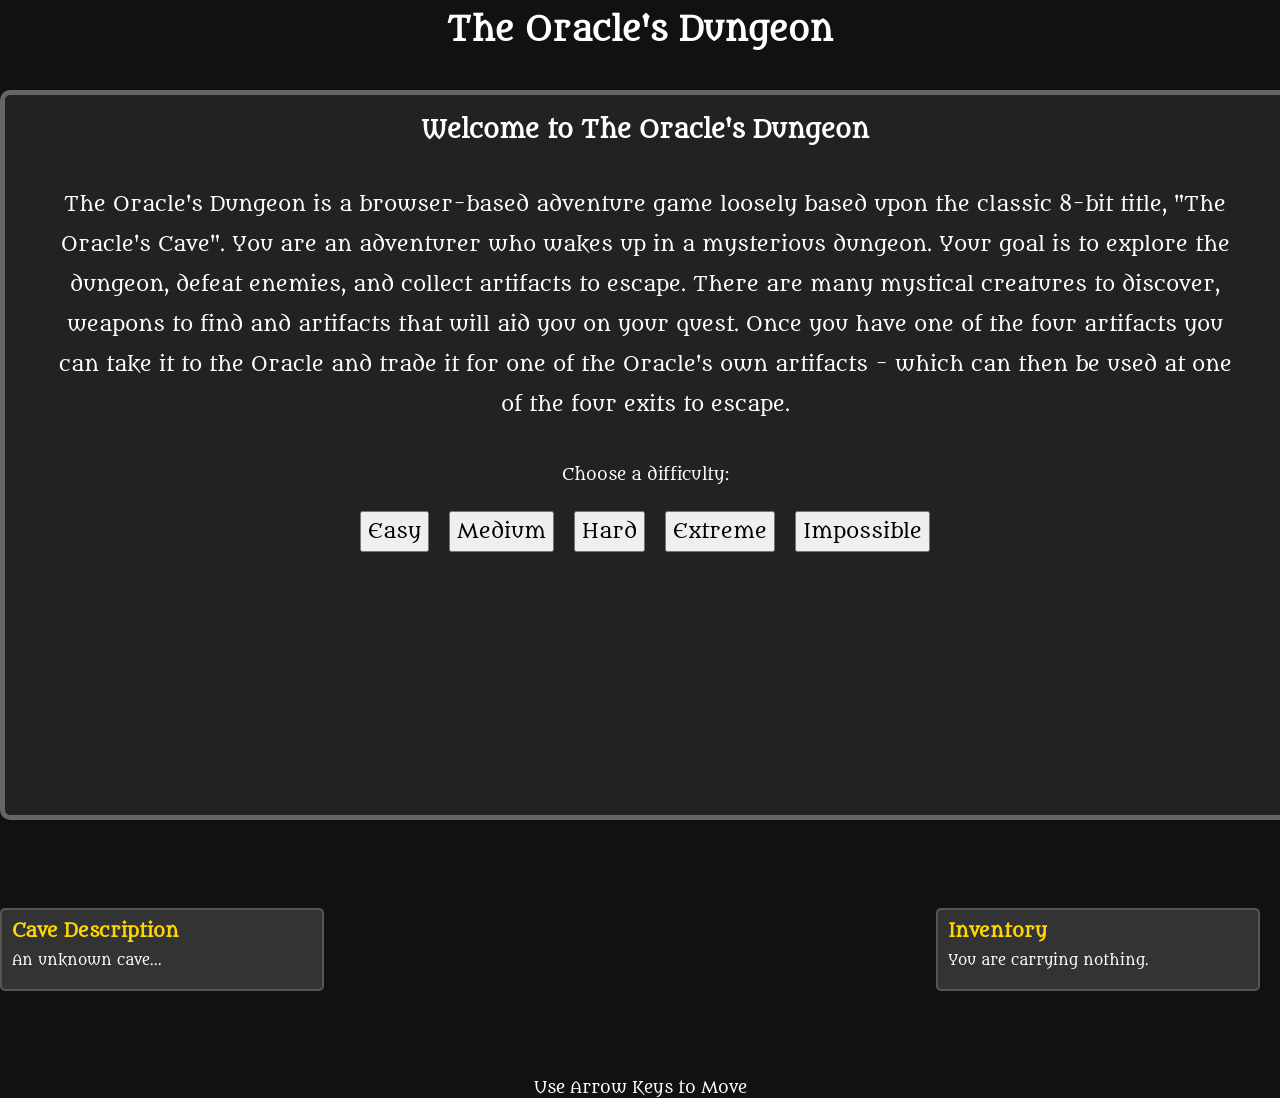
==== commit 58909568: "styling and start screen" ====
--- a/htdocs/index.html
+++ b/htdocs/index.html
@@ -382,7 +382,7 @@
                     'Boss': 1
                 }
             },
-            'Insane': {
+            'Extreme': {
                 'health': 0.5,
                 'strength': 0.5,
                 'enemyMultipliers' : {
@@ -652,7 +652,7 @@
                             room.enemyStrength = randomEnemy.strength;
                             room.enemyStatus = ENEMY_STATUSES[Math.floor(Math.random() * ENEMY_STATUSES.length)];
                             // if player.difficulty is  > hard then remove sleeping, uninterested and curious
-                            if (player.difficulty === 'Hard' || player.difficulty === 'Insane' || player.difficulty === 'Impossible') {
+                            if (player.difficulty === 'Hard' || player.difficulty === 'Extreme' || player.difficulty === 'Impossible') {
                                 room.enemyStatus = room.enemyStatus === 'sleeping' || room.enemyStatus === 'uninterested' || room.enemyStatus === 'curious' ? 'angry' : room.enemyStatus;
                             }
                             room.enemyScore = randomEnemy.score;
@@ -1906,7 +1906,7 @@
             const difficultyButtons = document.createElement('div');
             difficultyButtons.id = 'difficulty-buttons';
 
-            const difficulties = ['Easy', 'Medium', 'Hard', 'Insane', 'Impossible'];
+            const difficulties = ['Easy', 'Medium', 'Hard', 'Extreme', 'Impossible'];
             difficulties.forEach((difficulty) => {
                 const button = document.createElement('button');
                 button.textContent = difficulty;
@@ -1952,8 +1952,8 @@
                 });
             }
 
-            // if insane or impossible remove the map 
-            if (difficulty === 'Insane' || difficulty === 'Impossible') {
+            // if Extreme or impossible remove the map 
+            if (difficulty === 'Extreme' || difficulty === 'Impossible') {
                 document.getElementById('mini-map').style.display = 'none';
             }
 
